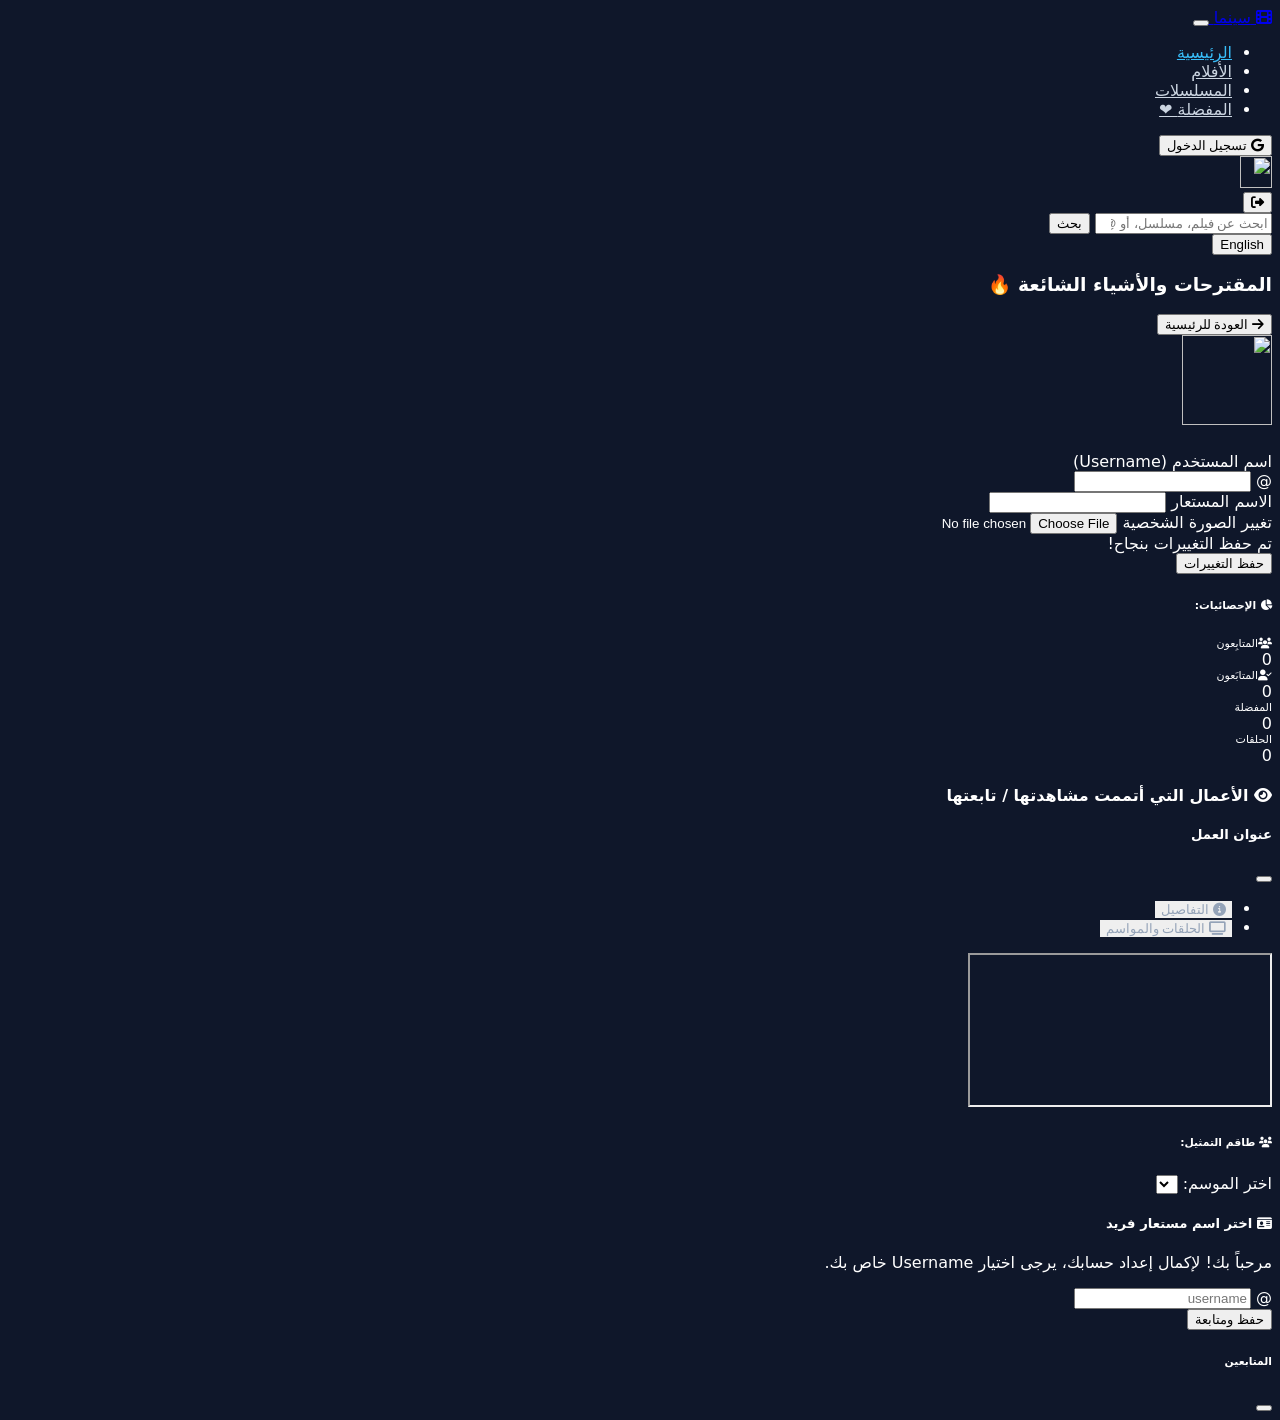
==== index.html @ 88aa4940 "Add files via upload" ====
<!DOCTYPE html>
<html lang="ar" dir="rtl" id="html-tag">
<head>
  <meta charset="UTF-8">
  <meta name="viewport" content="width=device-width, initial-scale=1.0">
  <title>Cinema App - سينما</title>

  <!-- Favicon -->
  <link rel="icon" type="image/png" href="https://cdn-icons-png.flaticon.com/512/3172/3172522.png">
  <link rel="manifest" href="./manifest.json">
  <meta name="theme-color" content="#0f172a">

  <!-- Bootstrap RTL + FontAwesome -->
  <link id="bootstrap-link" rel="stylesheet" href="https://cdn.jsdelivr.net/npm/bootstrap@5.3.0/dist/css/bootstrap.rtl.min.css">
  <link rel="stylesheet" href="https://cdnjs.cloudflare.com/ajax/libs/font-awesome/6.4.0/css/all.min.css">
  <link rel="stylesheet" href="./style.css">
</head>
<body class="bg-dark text-white">

  <!-- Navbar -->
  <nav class="navbar navbar-expand-lg navbar-dark bg-dark border-bottom border-secondary sticky-top">
    <div class="container">
      <a class="navbar-brand fw-bold text-info d-flex align-items-center gap-2" href="#" onclick="loadCategory('trending')">
        <i class="fa-solid fa-film text-info fs-4"></i>
        <span id="logo-text">سينما</span>
      </a>
      
      <button class="navbar-toggler" type="button" data-bs-toggle="collapse" data-bs-target="#navbarNav">
        <span class="navbar-toggler-icon"></span>
      </button>
      
      <div class="collapse navbar-collapse" id="navbarNav">
        <ul class="navbar-nav me-auto mb-2 mb-lg-0">
          <li class="nav-item"><a class="nav-link active" href="#" id="nav-home" onclick="loadCategory('trending')">الرئيسية</a></li>
          <li class="nav-item"><a class="nav-link" href="#" id="nav-movies" onclick="loadCategory('movies')">الأفلام</a></li>
          <li class="nav-item"><a class="nav-link" href="#" id="nav-series" onclick="loadCategory('series')">المسلسلات</a></li>
          <li class="nav-item"><a class="nav-link" href="#" id="nav-favs" onclick="loadCategory('favorites')"><span id="nav-fav-text">المفضلة</span> ❤️</a></li>
        </ul>

        <!-- auth container -->
        <div id="auth-container" class="d-flex align-items-center gap-2 my-2 my-lg-0 me-3">
          <button id="login-btn" class="btn btn-outline-info btn-sm">
            <i class="fa-brands fa-google me-1"></i> تسجيل الدخول
          </button>
          
          <div id="user-info" class="d-none d-flex align-items-center gap-2">
            <div id="open-profile-btn" class="d-flex align-items-center gap-2 cursor-pointer p-1 rounded hover-bg-secondary" style="cursor: pointer;" onclick="openMyProfile()">
              <img id="user-avatar" src="" class="rounded-circle" style="width: 32px; height: 32px; object-fit: cover;">
              <div class="d-flex flex-column">
                <span id="user-name" class="small text-white fw-bold leading-none"></span>
                <span id="user-handle" class="text-info" style="font-size: 10px;"></span>
              </div>
            </div>
            <button id="logout-btn" class="btn btn-outline-danger btn-sm p-1 px-2" title="تسجيل الخروج">
              <i class="fa-solid fa-right-from-bracket"></i>
            </button>
          </div>
        </div>

        <form class="d-flex" id="search-form">
          <input class="form-control me-2 bg-dark text-white border-secondary" type="search" id="search-input" placeholder="ابحث عن فيلم، مسلسل، أو @username...">
          <button class="btn btn-outline-info" type="submit" id="btn-search">بحث</button>
        </form>

        <button class="btn btn-sm btn-secondary ms-2 mt-2 mt-lg-0" id="lang-btn" onclick="toggleLanguage()">English</button>
      </div>
    </div>
  </nav>

  <!-- Container المحتوى الرئيسي -->
  <div class="container my-4" id="main-content-area">
    <h3 class="fw-bold mb-4 border-end border-4 border-info pe-2" id="section-title">المقترحات والأشياء الشائعة 🔥</h3>
    <div class="row g-3" id="movies-grid"></div>
  </div>

  <!-- صفحة البروفايل المستقلة -->
  <div class="container my-4 d-none" id="profile-page-area">
    <button class="btn btn-outline-secondary btn-sm mb-3" onclick="loadCategory('trending')">
      <i class="fa-solid fa-arrow-right me-1"></i> العودة للرئيسية
    </button>
    
    <div class="row">
      <!-- معلومات البروفايل والتعديل أو المتابعة -->
      <div class="col-md-4 mb-4">
        <div class="p-4 bg-secondary bg-opacity-10 border border-secondary rounded">
          <div class="text-center mb-3">
            <img id="profile-page-avatar" src="" class="rounded-circle border border-2 border-info mb-2" style="width: 90px; height: 90px; object-fit: cover;">
            <h5 id="profile-page-name" class="fw-bold mb-0"></h5>
            <span id="profile-page-username" class="text-info small"></span>
            <div id="profile-page-joined" class="text-secondary small mt-1"></div>
          </div>

          <!-- زر المتابعة (يظهر عند زيارة بروفايل شخص آخر) -->
          <div id="follow-btn-container" class="d-none"></div>

          <!-- نموذج تعديل البروفايل (يظهر فقط لبروفايلك الشخصي) -->
          <div id="edit-profile-section">
            <form id="profile-form">
              <div class="mb-3">
                <label class="form-label small text-secondary">اسم المستخدم (Username)</label>
                <div class="input-group input-group-sm">
                  <span class="input-group-text bg-secondary border-secondary text-white">@</span>
                  <input type="text" id="edit-username" class="form-control bg-dark text-white border-secondary" required pattern="^[a-zA-Z0-9_]+$">
                </div>
              </div>

              <div class="mb-3">
                <label class="form-label small text-secondary">الاسم المستعار</label>
                <input type="text" id="edit-displayname" class="form-control form-control-sm bg-dark text-white border-secondary" required>
              </div>

              <div class="mb-3">
                <label class="form-label small text-secondary">تغيير الصورة الشخصية</label>
                <input type="file" id="edit-avatar-file" accept="image/*" class="form-control form-control-sm bg-dark text-white border-secondary">
              </div>

              <div id="profile-error" class="text-danger small mb-2 d-none"></div>
              <div id="profile-success" class="text-success small mb-2 d-none">تم حفظ التغييرات بنجاح!</div>

              <button type="submit" id="save-profile-btn" class="btn btn-info btn-sm w-100 fw-bold mb-3">حفظ التغييرات</button>
            </form>
          </div>

          <div class="border-top border-secondary pt-3 mt-3">
            <h6 class="fw-bold text-info small mb-2"><i class="fa-solid fa-chart-pie me-1"></i> الإحصائيات:</h6>
            
            <!-- خانات المتابعين والمتابعون الجديدة -->
            <div class="row g-2 mb-2">
              <div class="col-6">
                <div class="p-2 bg-dark border border-secondary rounded text-center" style="cursor: pointer;" onclick="openFollowersModal('followers')">
                  <div class="text-muted" style="font-size: 11px;"><i class="fa-solid fa-users me-1"></i>المتابِعون</div>
                  <div id="stat-followers-count" class="fw-bold text-white">0</div>
                </div>
              </div>
              <div class="col-6">
                <div class="p-2 bg-dark border border-secondary rounded text-center" style="cursor: pointer;" onclick="openFollowersModal('following')">
                  <div class="text-muted" style="font-size: 11px;"><i class="fa-solid fa-user-check me-1"></i>المتابَعون</div>
                  <div id="stat-following-count" class="fw-bold text-white">0</div>
                </div>
              </div>
            </div>

            <div class="row text-center g-2">
              <div class="col-6 mb-2">
                <div class="p-2 bg-secondary bg-opacity-25 rounded">
                  <div class="text-secondary" style="font-size: 11px;">المفضلة</div>
                  <div id="stat-fav-count" class="fw-bold text-white fs-5">0</div>
                </div>
              </div>
              <div class="col-6 mb-2">
                <div class="p-2 bg-secondary bg-opacity-25 rounded">
                  <div class="text-secondary" style="font-size: 11px;">الحلقات</div>
                  <div id="stat-ep-count" class="fw-bold text-white fs-5">0</div>
                </div>
              </div>
            </div>
          </div>
        </div>
      </div>

      <!-- عرض قوائم المشاهدة الخاصة بالمستخدم المستعرض -->
      <div class="col-md-8">
        <h4 class="fw-bold mb-3 text-info"><i class="fa-solid fa-eye me-2"></i> الأعمال التي أتممت مشاهدتها / تابعتها</h4>
        <div class="row g-2" id="profile-watched-grid"></div>
      </div>
    </div>
  </div>

  <!-- Modal تفاصيل العمل -->
  <div class="modal fade" id="movieDetailModal" tabindex="-1" aria-hidden="true">
    <div class="modal-dialog modal-lg modal-dialog-centered">
      <div class="modal-content bg-dark text-white border-secondary">
        <div class="modal-header border-secondary">
          <h5 class="modal-title fw-bold text-info" id="modalTitle">عنوان العمل</h5>
          <button type="button" class="btn-close btn-close-white" data-bs-dismiss="modal"></button>
        </div>

        <div class="modal-body">
          <ul class="nav nav-tabs border-secondary mb-3" id="detailTabs" role="tablist">
            <li class="nav-item">
              <button class="nav-link active text-light" id="info-tab" data-bs-toggle="tab" data-bs-target="#info-tab-pane"><i class="fa-solid fa-circle-info me-1"></i> التفاصيل</button>
            </li>
            <li class="nav-item d-none" id="episodes-tab-li">
              <button class="nav-link text-light" id="episodes-tab" data-bs-toggle="tab" data-bs-target="#episodes-tab-pane"><i class="fa-solid fa-tv me-1"></i> الحلقات والمواسم</button>
            </li>
          </ul>

          <div class="tab-content">
            <div class="tab-pane fade show active" id="info-tab-pane">
              <p id="modalOverview" class="text-secondary leading-relaxed"></p>
              <div id="trailerContainer" class="ratio ratio-16x9 mb-3 d-none rounded overflow-hidden">
                <iframe id="trailerIframe" src="" allowfullscreen></iframe>
              </div>
              <h6 class="fw-bold mt-3 mb-2 text-info"><i class="fa-solid fa-users me-1"></i> طاقم التمثيل:</h6>
              <div id="castContainer" class="d-flex gap-2 overflow-auto pb-2"></div>
            </div>

            <div class="tab-pane fade" id="episodes-tab-pane">
              <div class="d-flex align-items-center justify-content-between mb-3 bg-secondary bg-opacity-25 p-2 rounded">
                <label for="seasonSelect" class="form-label mb-0 fw-bold small text-info">اختر الموسم:</label>
                <select id="seasonSelect" class="form-select form-select-sm bg-dark text-white border-secondary w-auto"></select>
              </div>
              <div id="episodesContainer" class="row g-2" style="max-height: 400px; overflow-y: auto;"></div>
            </div>
          </div>
        </div>
      </div>
    </div>
  </div>

  <!-- Modal إجباري لاختيار Username للمستخدمين الجدد -->
  <div class="modal fade" id="usernameModal" data-bs-backdrop="static" data-bs-keyboard="false" tabindex="-1" aria-hidden="true">
    <div class="modal-dialog modal-dialog-centered">
      <div class="modal-content bg-dark text-white border-info">
        <div class="modal-header border-secondary">
          <h5 class="modal-title fw-bold text-info"><i class="fa-solid fa-id-card me-2"></i> اختر اسم مستعار فريد</h5>
        </div>
        <div class="modal-body">
          <p class="small text-secondary mb-3">مرحباً بك! لإكمال إعداد حسابك، يرجى اختيار Username خاص بك.</p>
          <form id="setup-username-form">
            <div class="mb-3">
              <div class="input-group">
                <span class="input-group-text bg-secondary border-secondary text-white">@</span>
                <input type="text" id="setup-username-input" class="form-control bg-dark text-white border-secondary" placeholder="username" required pattern="^[a-zA-Z0-9_]+$">
              </div>
            </div>
            <div id="setup-username-error" class="text-danger small mb-2 d-none"></div>
            <button type="submit" class="btn btn-info w-100 fw-bold">حفظ ومتابعة</button>
          </form>
        </div>
      </div>
    </div>
  </div>

  <!-- Modal عرض قائمة المتابعين والمتابعون -->
  <div class="modal fade" id="followersModal" tabindex="-1" aria-hidden="true">
    <div class="modal-dialog modal-dialog-centered modal-sm">
      <div class="modal-content bg-dark text-white border-secondary">
        <div class="modal-header border-secondary py-2">
          <h6 class="modal-title fs-6 fw-bold" id="followersModalTitle">المتابعين</h6>
          <button type="button" class="btn-close btn-close-white" data-bs-dismiss="modal" aria-label="Close"></button>
        </div>
        <div class="modal-body p-2" id="followersModalList" style="max-height: 250px; overflow-y: auto;">
          <!-- يتم تعبئتها برمجياً -->
        </div>
      </div>
    </div>
  </div>

  <script src="https://cdn.jsdelivr.net/npm/bootstrap@5.3.0/dist/js/bootstrap.bundle.min.js"></script>

  <!-- Firebase Setup -->
  <script type="module">
    import { initializeApp } from "https://www.gstatic.com/firebasejs/10.8.0/firebase-app.js";
    import { getAuth, GoogleAuthProvider, signInWithPopup, signOut, onAuthStateChanged } from "https://www.gstatic.com/firebasejs/10.8.0/firebase-auth.js";
    import { getFirestore, doc, setDoc, getDoc, collection, query, where, getDocs } from "https://www.gstatic.com/firebasejs/10.8.0/firebase-firestore.js";

    const firebaseConfig = {
      apiKey: "AIzaSyAfeNg330qt5ZM7_eZvbMcgOMpw74Kdnj0",
      authDomain: "cinema-5321b.firebaseapp.com",
      projectId: "cinema-5321b",
      storageBucket: "cinema-5321b.firebasestorage.app",
      messagingSenderId: "286569379324",
      appId: "1:286569379324:web:256b0c9d9f04c0d0ccee79",
      measurementId: "G-BSRJLZXNDC"
    };

    const app = initializeApp(firebaseConfig);
    const auth = getAuth(app);
    const db = getFirestore(app);
    const provider = new GoogleAuthProvider();

    window.db = db;
    window.doc = doc;
    window.setDoc = setDoc;
    window.getDoc = getDoc;
    window.collection = collection;
    window.query = query;
    window.where = where;
    window.getDocs = getDocs;

    const loginBtn = document.getElementById('login-btn');
    const logoutBtn = document.getElementById('logout-btn');
    const userInfo = document.getElementById('user-info');

    if (loginBtn) {
      loginBtn.addEventListener('click', (e) => {
        e.preventDefault();
        signInWithPopup(auth, provider).catch(err => console.error("Login Error: ", err));
      });
    }

    if (logoutBtn) {
      logoutBtn.addEventListener('click', (e) => {
        e.preventDefault();
        signOut(auth).then(() => location.reload());
      });
    }

    onAuthStateChanged(auth, async (user) => {
      if (user) {
        window.currentUser = user;
        if (loginBtn) loginBtn.classList.add('d-none');
        if (userInfo) userInfo.classList.remove('d-none');
        
        if (typeof window.handleUserLogin === 'function') {
          await window.handleUserLogin(user);
        }
        if (typeof window.syncUserDataFromCloud === 'function') {
          await window.syncUserDataFromCloud();
        }
      } else {
        window.currentUser = null;
        if (loginBtn) loginBtn.classList.remove('d-none');
        if (userInfo) userInfo.classList.add('d-none');
      }
    });
  </script>

  <script src="./app.js"></script>
</body>
</html>
---- style.css ----
body {
  background-color: #0f172a !important;
  color: #ffffff;
  font-family: system-ui, -apple-system, sans-serif;
}

/* إصلاح ألوان الـ Navigation bar */
.navbar-dark .navbar-nav .nav-link {
  color: #cbd5e1 !important;
}

.navbar-dark .navbar-nav .nav-link.active,
.navbar-dark .navbar-nav .nav-link:hover {
  color: #38bdf8 !important;
}

/* إصلاح ألوان تبويبات الـ Modal */
.nav-tabs .nav-link {
  color: #94a3b8 !important;
  border: none !important;
}

.nav-tabs .nav-link.active {
  color: #38bdf8 !important;
  background-color: transparent !important;
  border-bottom: 2px solid #38bdf8 !important;
}

.movie-card {
  background-color: #121824;
  border: 1px solid #1e293b;
  border-radius: 12px;
  overflow: hidden;
  cursor: pointer;
  transition: transform 0.2s ease, box-shadow 0.2s ease;
}

.movie-card:hover {
  transform: translateY(-5px);
  box-shadow: 0 10px 20px rgba(0,0,0,0.5);
}

.movie-poster {
  width: 100%;
  aspect-ratio: 2 / 3;
  object-fit: cover;
}

.rating-badge {
  position: absolute;
  top: 10px;
  right: 10px;
  background: rgba(15, 23, 42, 0.85);
  color: #fbbf24;
  font-weight: bold;
  padding: 3px 8px;
  border-radius: 6px;
  font-size: 12px;
}

.fav-btn, .watched-card-btn {
  position: absolute;
  left: 10px;
  background: rgba(15, 23, 42, 0.8);
  border: 1px solid rgba(255, 255, 255, 0.1);
  color: #fff;
  width: 34px;
  height: 34px;
  border-radius: 50%;
  display: flex;
  align-items: center;
  justify-content: center;
  cursor: pointer;
}

.fav-btn { top: 10px; }
.watched-card-btn { top: 50px; color: #94a3b8; }

.fav-btn.active { color: #ef4444; }
.watched-card-btn.active { color: #22c55e; border-color: #22c55e; }

.actor-card { width: 75px; }
.actor-img { width: 55px; height: 55px; border-radius: 50%; object-fit: cover; }

/* إصلاح تراكب الـ Modal الخلفي */
.modal-backdrop { z-index: 1040 !important; }
.modal { z-index: 1050 !important; }
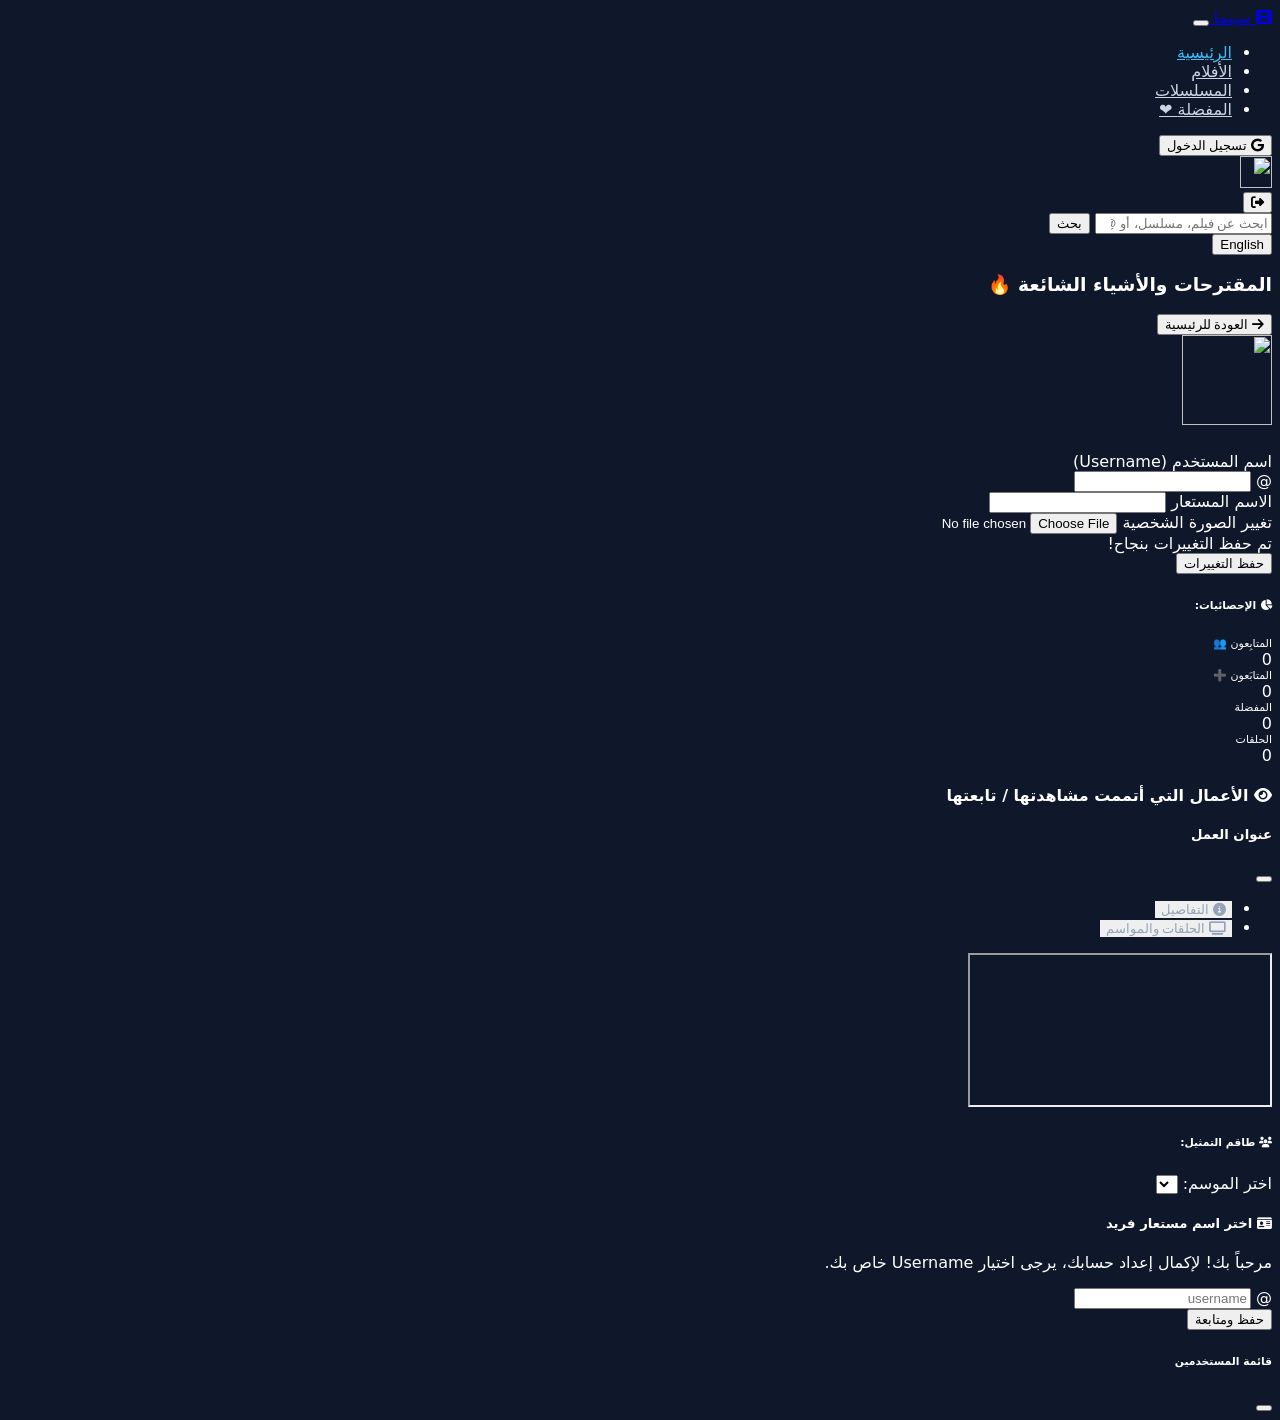
==== commit 10b1a7ed: "Add files via upload" ====
--- a/index.html
+++ b/index.html
@@ -123,24 +123,19 @@
 
           <div class="border-top border-secondary pt-3 mt-3">
             <h6 class="fw-bold text-info small mb-2"><i class="fa-solid fa-chart-pie me-1"></i> الإحصائيات:</h6>
-            
-            <!-- خانات المتابعين والمتابعون الجديدة -->
-            <div class="row g-2 mb-2">
-              <div class="col-6">
-                <div class="p-2 bg-dark border border-secondary rounded text-center" style="cursor: pointer;" onclick="openFollowersModal('followers')">
-                  <div class="text-muted" style="font-size: 11px;"><i class="fa-solid fa-users me-1"></i>المتابِعون</div>
-                  <div id="stat-followers-count" class="fw-bold text-white">0</div>
-                </div>
-              </div>
-              <div class="col-6">
-                <div class="p-2 bg-dark border border-secondary rounded text-center" style="cursor: pointer;" onclick="openFollowersModal('following')">
-                  <div class="text-muted" style="font-size: 11px;"><i class="fa-solid fa-user-check me-1"></i>المتابَعون</div>
-                  <div id="stat-following-count" class="fw-bold text-white">0</div>
-                </div>
-              </div>
-            </div>
-
             <div class="row text-center g-2">
+              <div class="col-6 mb-2">
+                <div class="p-2 bg-secondary bg-opacity-25 rounded" style="cursor: pointer;" onclick="openFollowersModal('followers')">
+                  <div class="text-secondary" style="font-size: 11px;">المتابِعون 👥</div>
+                  <div id="stat-followers-count" class="fw-bold text-info fs-5">0</div>
+                </div>
+              </div>
+              <div class="col-6 mb-2">
+                <div class="p-2 bg-secondary bg-opacity-25 rounded" style="cursor: pointer;" onclick="openFollowersModal('following')">
+                  <div class="text-secondary" style="font-size: 11px;">المتابَعون ➕</div>
+                  <div id="stat-following-count" class="fw-bold text-info fs-5">0</div>
+                </div>
+              </div>
               <div class="col-6 mb-2">
                 <div class="p-2 bg-secondary bg-opacity-25 rounded">
                   <div class="text-secondary" style="font-size: 11px;">المفضلة</div>
@@ -237,12 +232,10 @@
     <div class="modal-dialog modal-dialog-centered modal-sm">
       <div class="modal-content bg-dark text-white border-secondary">
         <div class="modal-header border-secondary py-2">
-          <h6 class="modal-title fs-6 fw-bold" id="followersModalTitle">المتابعين</h6>
-          <button type="button" class="btn-close btn-close-white" data-bs-dismiss="modal" aria-label="Close"></button>
-        </div>
-        <div class="modal-body p-2" id="followersModalList" style="max-height: 250px; overflow-y: auto;">
-          <!-- يتم تعبئتها برمجياً -->
-        </div>
+          <h6 class="modal-title fw-bold text-info" id="followersModalTitle">قائمة المستخدمين</h6>
+          <button type="button" class="btn-close btn-close-white btn-sm" data-bs-dismiss="modal"></button>
+        </div>
+        <div class="modal-body p-2" style="max-height: 300px; overflow-y: auto;" id="followersModalList"></div>
       </div>
     </div>
   </div>
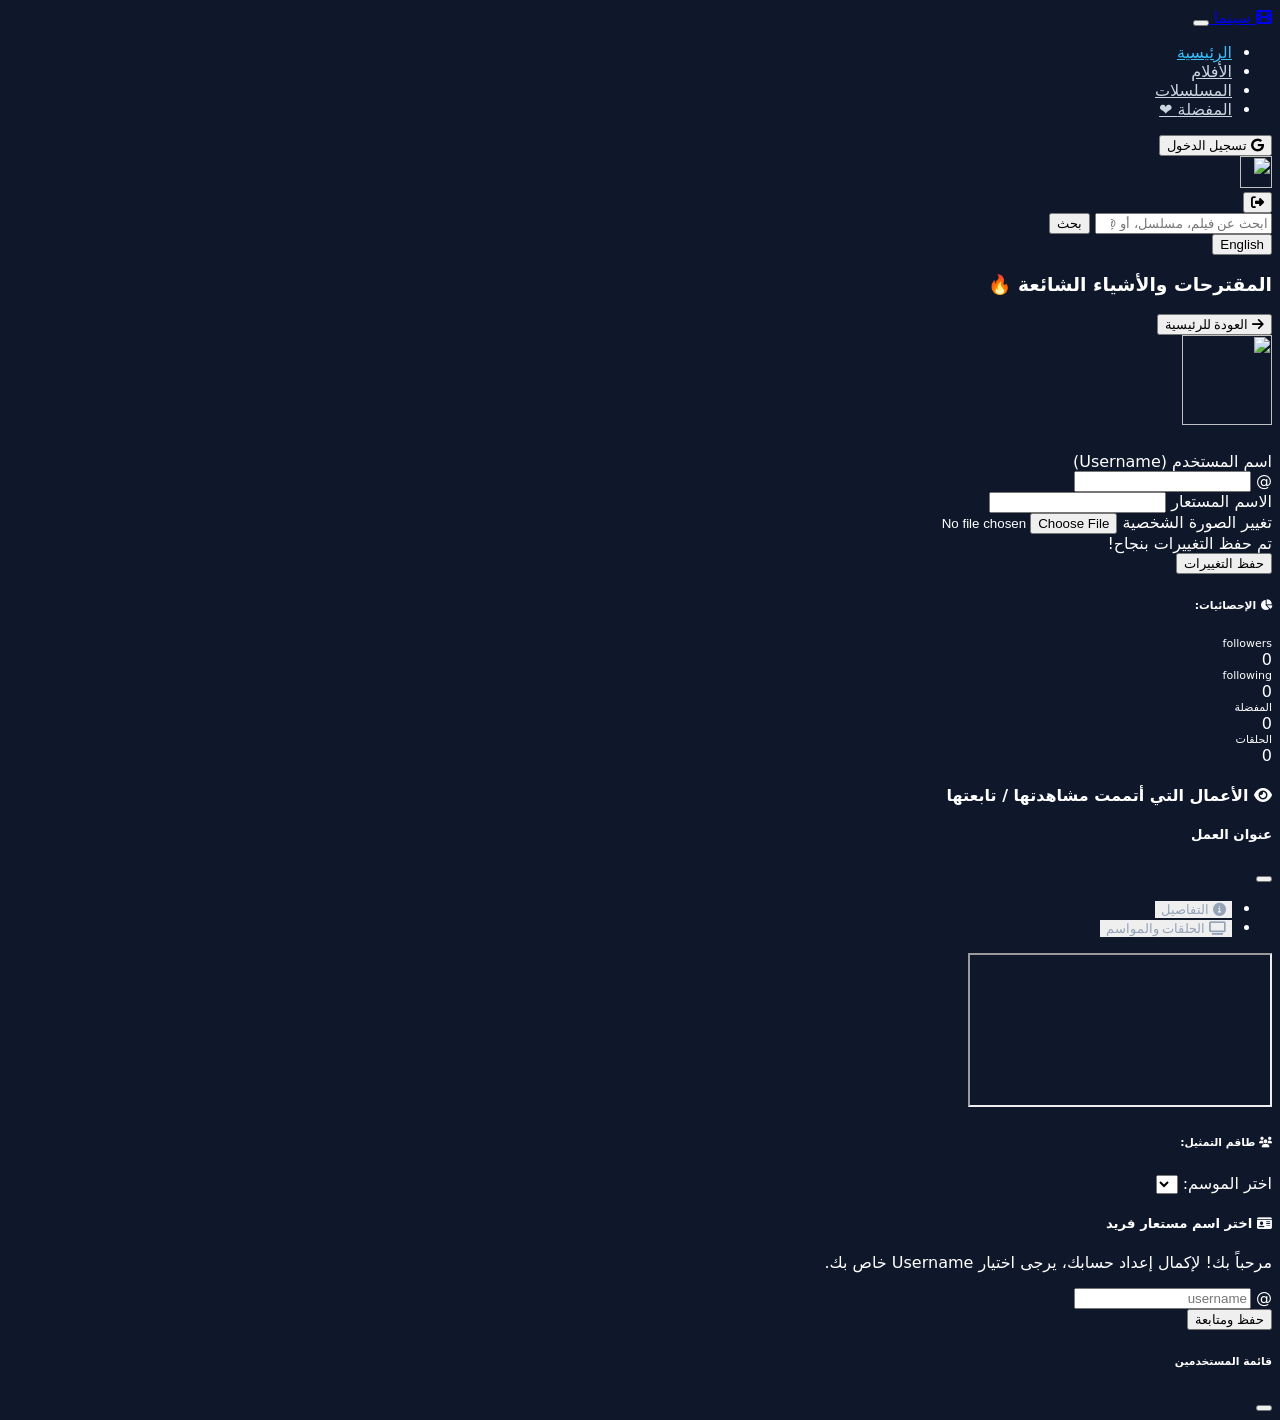
==== commit 824e5537: "Update index.html" ====
--- a/index.html
+++ b/index.html
@@ -126,13 +126,13 @@
             <div class="row text-center g-2">
               <div class="col-6 mb-2">
                 <div class="p-2 bg-secondary bg-opacity-25 rounded" style="cursor: pointer;" onclick="openFollowersModal('followers')">
-                  <div class="text-secondary" style="font-size: 11px;">المتابِعون 👥</div>
+                  <div class="text-secondary" style="font-size: 11px;">followers</div>
                   <div id="stat-followers-count" class="fw-bold text-info fs-5">0</div>
                 </div>
               </div>
               <div class="col-6 mb-2">
                 <div class="p-2 bg-secondary bg-opacity-25 rounded" style="cursor: pointer;" onclick="openFollowersModal('following')">
-                  <div class="text-secondary" style="font-size: 11px;">المتابَعون ➕</div>
+                  <div class="text-secondary" style="font-size: 11px;">following</div>
                   <div id="stat-following-count" class="fw-bold text-info fs-5">0</div>
                 </div>
               </div>
@@ -312,4 +312,4 @@
 
   <script src="./app.js"></script>
 </body>
-</html>+</html>
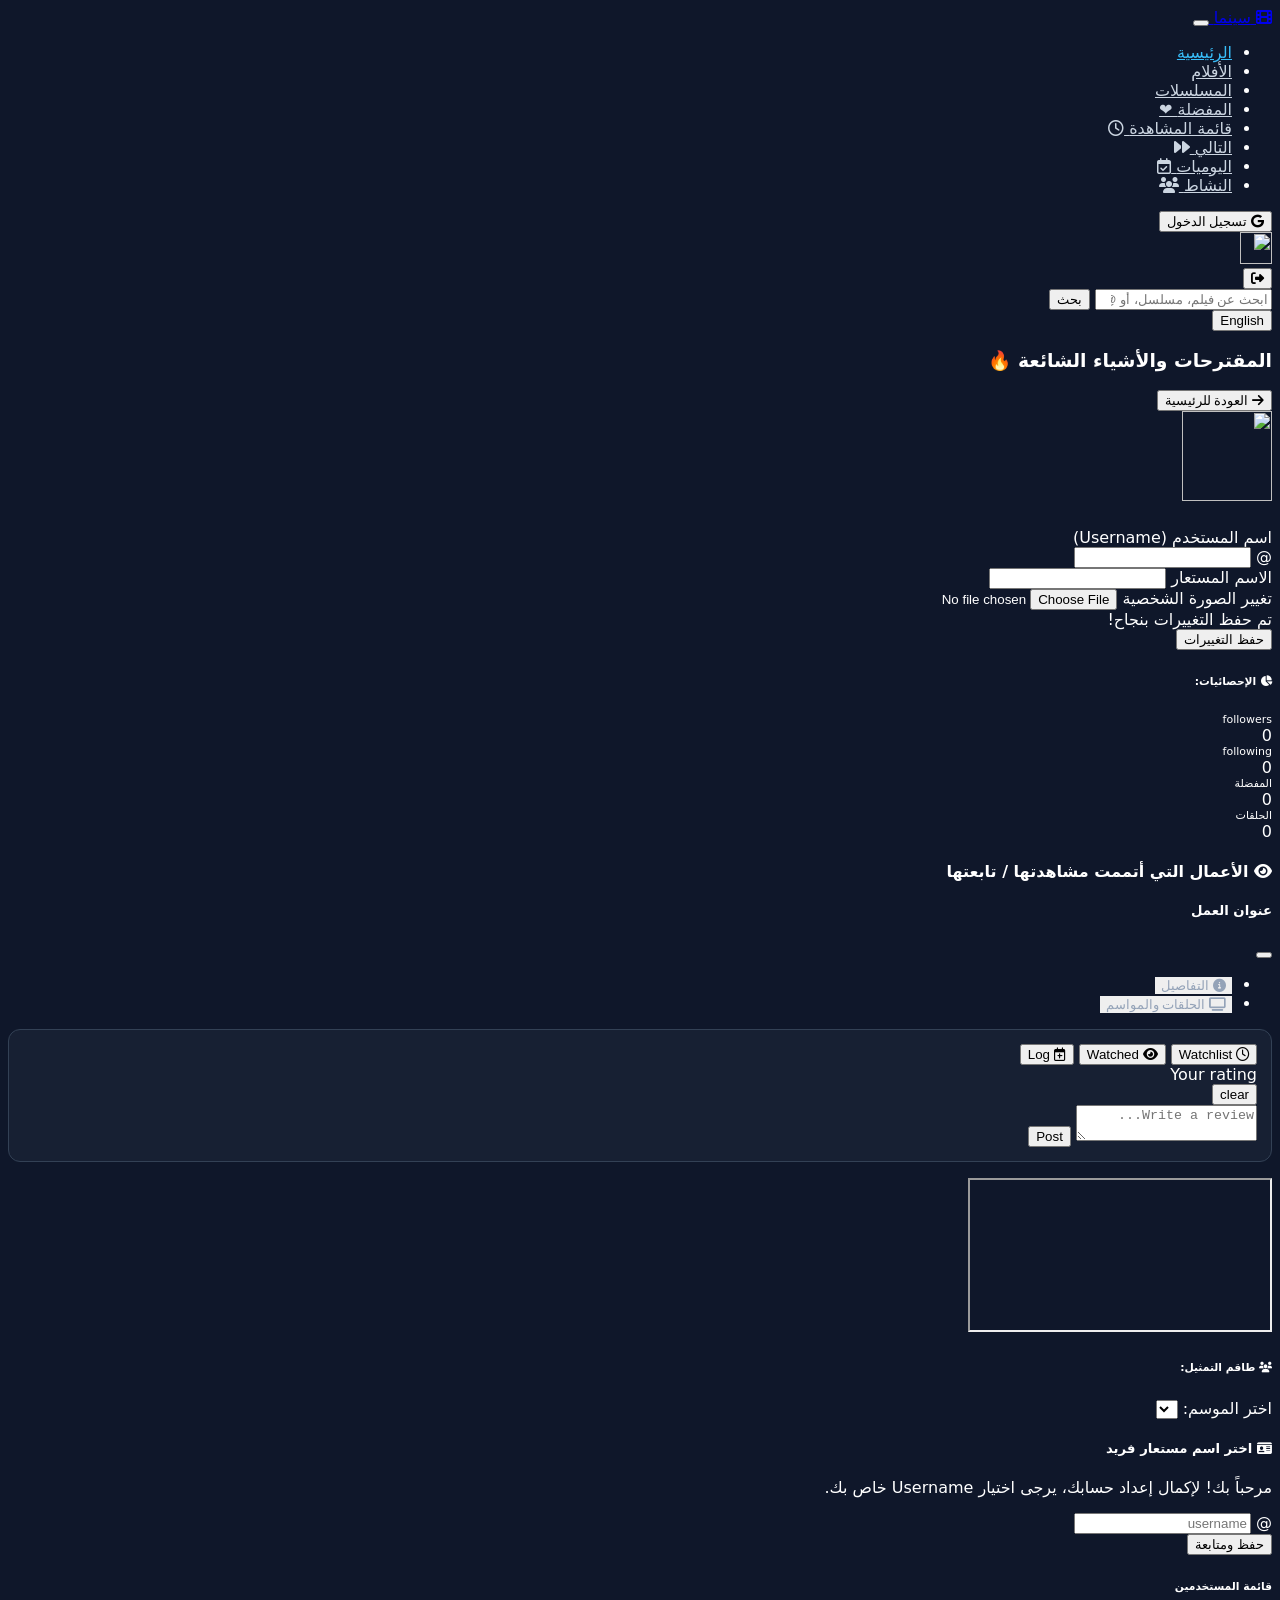
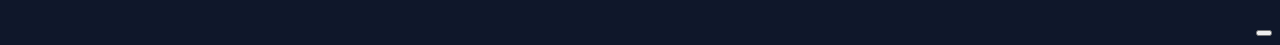
==== commit c53256a3: "Add files via upload" ====
--- a/index.html
+++ b/index.html
@@ -1,315 +1,336 @@
-<!DOCTYPE html>
-<html lang="ar" dir="rtl" id="html-tag">
-<head>
-  <meta charset="UTF-8">
-  <meta name="viewport" content="width=device-width, initial-scale=1.0">
-  <title>Cinema App - سينما</title>
-
-  <!-- Favicon -->
-  <link rel="icon" type="image/png" href="https://cdn-icons-png.flaticon.com/512/3172/3172522.png">
-  <link rel="manifest" href="./manifest.json">
-  <meta name="theme-color" content="#0f172a">
-
-  <!-- Bootstrap RTL + FontAwesome -->
-  <link id="bootstrap-link" rel="stylesheet" href="https://cdn.jsdelivr.net/npm/bootstrap@5.3.0/dist/css/bootstrap.rtl.min.css">
-  <link rel="stylesheet" href="https://cdnjs.cloudflare.com/ajax/libs/font-awesome/6.4.0/css/all.min.css">
-  <link rel="stylesheet" href="./style.css">
-</head>
-<body class="bg-dark text-white">
-
-  <!-- Navbar -->
-  <nav class="navbar navbar-expand-lg navbar-dark bg-dark border-bottom border-secondary sticky-top">
-    <div class="container">
-      <a class="navbar-brand fw-bold text-info d-flex align-items-center gap-2" href="#" onclick="loadCategory('trending')">
-        <i class="fa-solid fa-film text-info fs-4"></i>
-        <span id="logo-text">سينما</span>
-      </a>
-      
-      <button class="navbar-toggler" type="button" data-bs-toggle="collapse" data-bs-target="#navbarNav">
-        <span class="navbar-toggler-icon"></span>
-      </button>
-      
-      <div class="collapse navbar-collapse" id="navbarNav">
-        <ul class="navbar-nav me-auto mb-2 mb-lg-0">
-          <li class="nav-item"><a class="nav-link active" href="#" id="nav-home" onclick="loadCategory('trending')">الرئيسية</a></li>
-          <li class="nav-item"><a class="nav-link" href="#" id="nav-movies" onclick="loadCategory('movies')">الأفلام</a></li>
-          <li class="nav-item"><a class="nav-link" href="#" id="nav-series" onclick="loadCategory('series')">المسلسلات</a></li>
-          <li class="nav-item"><a class="nav-link" href="#" id="nav-favs" onclick="loadCategory('favorites')"><span id="nav-fav-text">المفضلة</span> ❤️</a></li>
-        </ul>
-
-        <!-- auth container -->
-        <div id="auth-container" class="d-flex align-items-center gap-2 my-2 my-lg-0 me-3">
-          <button id="login-btn" class="btn btn-outline-info btn-sm">
-            <i class="fa-brands fa-google me-1"></i> تسجيل الدخول
-          </button>
-          
-          <div id="user-info" class="d-none d-flex align-items-center gap-2">
-            <div id="open-profile-btn" class="d-flex align-items-center gap-2 cursor-pointer p-1 rounded hover-bg-secondary" style="cursor: pointer;" onclick="openMyProfile()">
-              <img id="user-avatar" src="" class="rounded-circle" style="width: 32px; height: 32px; object-fit: cover;">
-              <div class="d-flex flex-column">
-                <span id="user-name" class="small text-white fw-bold leading-none"></span>
-                <span id="user-handle" class="text-info" style="font-size: 10px;"></span>
-              </div>
-            </div>
-            <button id="logout-btn" class="btn btn-outline-danger btn-sm p-1 px-2" title="تسجيل الخروج">
-              <i class="fa-solid fa-right-from-bracket"></i>
-            </button>
-          </div>
-        </div>
-
-        <form class="d-flex" id="search-form">
-          <input class="form-control me-2 bg-dark text-white border-secondary" type="search" id="search-input" placeholder="ابحث عن فيلم، مسلسل، أو @username...">
-          <button class="btn btn-outline-info" type="submit" id="btn-search">بحث</button>
-        </form>
-
-        <button class="btn btn-sm btn-secondary ms-2 mt-2 mt-lg-0" id="lang-btn" onclick="toggleLanguage()">English</button>
-      </div>
-    </div>
-  </nav>
-
-  <!-- Container المحتوى الرئيسي -->
-  <div class="container my-4" id="main-content-area">
-    <h3 class="fw-bold mb-4 border-end border-4 border-info pe-2" id="section-title">المقترحات والأشياء الشائعة 🔥</h3>
-    <div class="row g-3" id="movies-grid"></div>
-  </div>
-
-  <!-- صفحة البروفايل المستقلة -->
-  <div class="container my-4 d-none" id="profile-page-area">
-    <button class="btn btn-outline-secondary btn-sm mb-3" onclick="loadCategory('trending')">
-      <i class="fa-solid fa-arrow-right me-1"></i> العودة للرئيسية
-    </button>
-    
-    <div class="row">
-      <!-- معلومات البروفايل والتعديل أو المتابعة -->
-      <div class="col-md-4 mb-4">
-        <div class="p-4 bg-secondary bg-opacity-10 border border-secondary rounded">
-          <div class="text-center mb-3">
-            <img id="profile-page-avatar" src="" class="rounded-circle border border-2 border-info mb-2" style="width: 90px; height: 90px; object-fit: cover;">
-            <h5 id="profile-page-name" class="fw-bold mb-0"></h5>
-            <span id="profile-page-username" class="text-info small"></span>
-            <div id="profile-page-joined" class="text-secondary small mt-1"></div>
-          </div>
-
-          <!-- زر المتابعة (يظهر عند زيارة بروفايل شخص آخر) -->
-          <div id="follow-btn-container" class="d-none"></div>
-
-          <!-- نموذج تعديل البروفايل (يظهر فقط لبروفايلك الشخصي) -->
-          <div id="edit-profile-section">
-            <form id="profile-form">
-              <div class="mb-3">
-                <label class="form-label small text-secondary">اسم المستخدم (Username)</label>
-                <div class="input-group input-group-sm">
-                  <span class="input-group-text bg-secondary border-secondary text-white">@</span>
-                  <input type="text" id="edit-username" class="form-control bg-dark text-white border-secondary" required pattern="^[a-zA-Z0-9_]+$">
-                </div>
-              </div>
-
-              <div class="mb-3">
-                <label class="form-label small text-secondary">الاسم المستعار</label>
-                <input type="text" id="edit-displayname" class="form-control form-control-sm bg-dark text-white border-secondary" required>
-              </div>
-
-              <div class="mb-3">
-                <label class="form-label small text-secondary">تغيير الصورة الشخصية</label>
-                <input type="file" id="edit-avatar-file" accept="image/*" class="form-control form-control-sm bg-dark text-white border-secondary">
-              </div>
-
-              <div id="profile-error" class="text-danger small mb-2 d-none"></div>
-              <div id="profile-success" class="text-success small mb-2 d-none">تم حفظ التغييرات بنجاح!</div>
-
-              <button type="submit" id="save-profile-btn" class="btn btn-info btn-sm w-100 fw-bold mb-3">حفظ التغييرات</button>
-            </form>
-          </div>
-
-          <div class="border-top border-secondary pt-3 mt-3">
-            <h6 class="fw-bold text-info small mb-2"><i class="fa-solid fa-chart-pie me-1"></i> الإحصائيات:</h6>
-            <div class="row text-center g-2">
-              <div class="col-6 mb-2">
-                <div class="p-2 bg-secondary bg-opacity-25 rounded" style="cursor: pointer;" onclick="openFollowersModal('followers')">
-                  <div class="text-secondary" style="font-size: 11px;">followers</div>
-                  <div id="stat-followers-count" class="fw-bold text-info fs-5">0</div>
-                </div>
-              </div>
-              <div class="col-6 mb-2">
-                <div class="p-2 bg-secondary bg-opacity-25 rounded" style="cursor: pointer;" onclick="openFollowersModal('following')">
-                  <div class="text-secondary" style="font-size: 11px;">following</div>
-                  <div id="stat-following-count" class="fw-bold text-info fs-5">0</div>
-                </div>
-              </div>
-              <div class="col-6 mb-2">
-                <div class="p-2 bg-secondary bg-opacity-25 rounded">
-                  <div class="text-secondary" style="font-size: 11px;">المفضلة</div>
-                  <div id="stat-fav-count" class="fw-bold text-white fs-5">0</div>
-                </div>
-              </div>
-              <div class="col-6 mb-2">
-                <div class="p-2 bg-secondary bg-opacity-25 rounded">
-                  <div class="text-secondary" style="font-size: 11px;">الحلقات</div>
-                  <div id="stat-ep-count" class="fw-bold text-white fs-5">0</div>
-                </div>
-              </div>
-            </div>
-          </div>
-        </div>
-      </div>
-
-      <!-- عرض قوائم المشاهدة الخاصة بالمستخدم المستعرض -->
-      <div class="col-md-8">
-        <h4 class="fw-bold mb-3 text-info"><i class="fa-solid fa-eye me-2"></i> الأعمال التي أتممت مشاهدتها / تابعتها</h4>
-        <div class="row g-2" id="profile-watched-grid"></div>
-      </div>
-    </div>
-  </div>
-
-  <!-- Modal تفاصيل العمل -->
-  <div class="modal fade" id="movieDetailModal" tabindex="-1" aria-hidden="true">
-    <div class="modal-dialog modal-lg modal-dialog-centered">
-      <div class="modal-content bg-dark text-white border-secondary">
-        <div class="modal-header border-secondary">
-          <h5 class="modal-title fw-bold text-info" id="modalTitle">عنوان العمل</h5>
-          <button type="button" class="btn-close btn-close-white" data-bs-dismiss="modal"></button>
-        </div>
-
-        <div class="modal-body">
-          <ul class="nav nav-tabs border-secondary mb-3" id="detailTabs" role="tablist">
-            <li class="nav-item">
-              <button class="nav-link active text-light" id="info-tab" data-bs-toggle="tab" data-bs-target="#info-tab-pane"><i class="fa-solid fa-circle-info me-1"></i> التفاصيل</button>
-            </li>
-            <li class="nav-item d-none" id="episodes-tab-li">
-              <button class="nav-link text-light" id="episodes-tab" data-bs-toggle="tab" data-bs-target="#episodes-tab-pane"><i class="fa-solid fa-tv me-1"></i> الحلقات والمواسم</button>
-            </li>
-          </ul>
-
-          <div class="tab-content">
-            <div class="tab-pane fade show active" id="info-tab-pane">
-              <p id="modalOverview" class="text-secondary leading-relaxed"></p>
-              <div id="trailerContainer" class="ratio ratio-16x9 mb-3 d-none rounded overflow-hidden">
-                <iframe id="trailerIframe" src="" allowfullscreen></iframe>
-              </div>
-              <h6 class="fw-bold mt-3 mb-2 text-info"><i class="fa-solid fa-users me-1"></i> طاقم التمثيل:</h6>
-              <div id="castContainer" class="d-flex gap-2 overflow-auto pb-2"></div>
-            </div>
-
-            <div class="tab-pane fade" id="episodes-tab-pane">
-              <div class="d-flex align-items-center justify-content-between mb-3 bg-secondary bg-opacity-25 p-2 rounded">
-                <label for="seasonSelect" class="form-label mb-0 fw-bold small text-info">اختر الموسم:</label>
-                <select id="seasonSelect" class="form-select form-select-sm bg-dark text-white border-secondary w-auto"></select>
-              </div>
-              <div id="episodesContainer" class="row g-2" style="max-height: 400px; overflow-y: auto;"></div>
-            </div>
-          </div>
-        </div>
-      </div>
-    </div>
-  </div>
-
-  <!-- Modal إجباري لاختيار Username للمستخدمين الجدد -->
-  <div class="modal fade" id="usernameModal" data-bs-backdrop="static" data-bs-keyboard="false" tabindex="-1" aria-hidden="true">
-    <div class="modal-dialog modal-dialog-centered">
-      <div class="modal-content bg-dark text-white border-info">
-        <div class="modal-header border-secondary">
-          <h5 class="modal-title fw-bold text-info"><i class="fa-solid fa-id-card me-2"></i> اختر اسم مستعار فريد</h5>
-        </div>
-        <div class="modal-body">
-          <p class="small text-secondary mb-3">مرحباً بك! لإكمال إعداد حسابك، يرجى اختيار Username خاص بك.</p>
-          <form id="setup-username-form">
-            <div class="mb-3">
-              <div class="input-group">
-                <span class="input-group-text bg-secondary border-secondary text-white">@</span>
-                <input type="text" id="setup-username-input" class="form-control bg-dark text-white border-secondary" placeholder="username" required pattern="^[a-zA-Z0-9_]+$">
-              </div>
-            </div>
-            <div id="setup-username-error" class="text-danger small mb-2 d-none"></div>
-            <button type="submit" class="btn btn-info w-100 fw-bold">حفظ ومتابعة</button>
-          </form>
-        </div>
-      </div>
-    </div>
-  </div>
-
-  <!-- Modal عرض قائمة المتابعين والمتابعون -->
-  <div class="modal fade" id="followersModal" tabindex="-1" aria-hidden="true">
-    <div class="modal-dialog modal-dialog-centered modal-sm">
-      <div class="modal-content bg-dark text-white border-secondary">
-        <div class="modal-header border-secondary py-2">
-          <h6 class="modal-title fw-bold text-info" id="followersModalTitle">قائمة المستخدمين</h6>
-          <button type="button" class="btn-close btn-close-white btn-sm" data-bs-dismiss="modal"></button>
-        </div>
-        <div class="modal-body p-2" style="max-height: 300px; overflow-y: auto;" id="followersModalList"></div>
-      </div>
-    </div>
-  </div>
-
-  <script src="https://cdn.jsdelivr.net/npm/bootstrap@5.3.0/dist/js/bootstrap.bundle.min.js"></script>
-
-  <!-- Firebase Setup -->
-  <script type="module">
-    import { initializeApp } from "https://www.gstatic.com/firebasejs/10.8.0/firebase-app.js";
-    import { getAuth, GoogleAuthProvider, signInWithPopup, signOut, onAuthStateChanged } from "https://www.gstatic.com/firebasejs/10.8.0/firebase-auth.js";
-    import { getFirestore, doc, setDoc, getDoc, collection, query, where, getDocs } from "https://www.gstatic.com/firebasejs/10.8.0/firebase-firestore.js";
-
-    const firebaseConfig = {
-      apiKey: "AIzaSyAfeNg330qt5ZM7_eZvbMcgOMpw74Kdnj0",
-      authDomain: "cinema-5321b.firebaseapp.com",
-      projectId: "cinema-5321b",
-      storageBucket: "cinema-5321b.firebasestorage.app",
-      messagingSenderId: "286569379324",
-      appId: "1:286569379324:web:256b0c9d9f04c0d0ccee79",
-      measurementId: "G-BSRJLZXNDC"
-    };
-
-    const app = initializeApp(firebaseConfig);
-    const auth = getAuth(app);
-    const db = getFirestore(app);
-    const provider = new GoogleAuthProvider();
-
-    window.db = db;
-    window.doc = doc;
-    window.setDoc = setDoc;
-    window.getDoc = getDoc;
-    window.collection = collection;
-    window.query = query;
-    window.where = where;
-    window.getDocs = getDocs;
-
-    const loginBtn = document.getElementById('login-btn');
-    const logoutBtn = document.getElementById('logout-btn');
-    const userInfo = document.getElementById('user-info');
-
-    if (loginBtn) {
-      loginBtn.addEventListener('click', (e) => {
-        e.preventDefault();
-        signInWithPopup(auth, provider).catch(err => console.error("Login Error: ", err));
-      });
-    }
-
-    if (logoutBtn) {
-      logoutBtn.addEventListener('click', (e) => {
-        e.preventDefault();
-        signOut(auth).then(() => location.reload());
-      });
-    }
-
-    onAuthStateChanged(auth, async (user) => {
-      if (user) {
-        window.currentUser = user;
-        if (loginBtn) loginBtn.classList.add('d-none');
-        if (userInfo) userInfo.classList.remove('d-none');
-        
-        if (typeof window.handleUserLogin === 'function') {
-          await window.handleUserLogin(user);
-        }
-        if (typeof window.syncUserDataFromCloud === 'function') {
-          await window.syncUserDataFromCloud();
-        }
-      } else {
-        window.currentUser = null;
-        if (loginBtn) loginBtn.classList.remove('d-none');
-        if (userInfo) userInfo.classList.add('d-none');
-      }
-    });
-  </script>
-
-  <script src="./app.js"></script>
-</body>
-</html>
+<!DOCTYPE html>
+<html lang="ar" dir="rtl" id="html-tag">
+<head>
+  <meta charset="UTF-8">
+  <meta name="viewport" content="width=device-width, initial-scale=1.0">
+  <title>Cinema App - سينما</title>
+
+  <!-- Favicon -->
+  <link rel="icon" type="image/png" href="https://cdn-icons-png.flaticon.com/512/3172/3172522.png">
+  <link rel="manifest" href="./manifest.json">
+  <meta name="theme-color" content="#0f172a">
+
+  <!-- Bootstrap RTL + FontAwesome -->
+  <link id="bootstrap-link" rel="stylesheet" href="https://cdn.jsdelivr.net/npm/bootstrap@5.3.0/dist/css/bootstrap.rtl.min.css">
+  <link rel="stylesheet" href="https://cdnjs.cloudflare.com/ajax/libs/font-awesome/6.4.0/css/all.min.css">
+  <link rel="stylesheet" href="./style.css">
+</head>
+<body class="bg-dark text-white">
+
+  <!-- Navbar -->
+  <nav class="navbar navbar-expand-lg navbar-dark bg-dark border-bottom border-secondary sticky-top">
+    <div class="container">
+      <a class="navbar-brand fw-bold text-info d-flex align-items-center gap-2" href="#" onclick="loadCategory('trending')">
+        <i class="fa-solid fa-film text-info fs-4"></i>
+        <span id="logo-text">سينما</span>
+      </a>
+      
+      <button class="navbar-toggler" type="button" data-bs-toggle="collapse" data-bs-target="#navbarNav">
+        <span class="navbar-toggler-icon"></span>
+      </button>
+      
+      <div class="collapse navbar-collapse" id="navbarNav">
+        <ul class="navbar-nav me-auto mb-2 mb-lg-0">
+          <li class="nav-item"><a class="nav-link active" href="#" id="nav-home" onclick="loadCategory('trending')">الرئيسية</a></li>
+          <li class="nav-item"><a class="nav-link" href="#" id="nav-movies" onclick="loadCategory('movies')">الأفلام</a></li>
+          <li class="nav-item"><a class="nav-link" href="#" id="nav-series" onclick="loadCategory('series')">المسلسلات</a></li>
+          <li class="nav-item"><a class="nav-link" href="#" id="nav-favs" onclick="loadCategory('favorites')"><span id="nav-fav-text">المفضلة</span> ❤️</a></li>
+          <li class="nav-item"><a class="nav-link" href="#" id="nav-watchlist" onclick="loadCategory('watchlist')"><span id="nav-watchlist-text">قائمة المشاهدة</span> <i class="fa-regular fa-clock"></i></a></li>
+          <li class="nav-item"><a class="nav-link" href="#" id="nav-upnext" onclick="loadCategory('upnext')"><span id="nav-upnext-text">التالي</span> <i class="fa-solid fa-forward"></i></a></li>
+          <li class="nav-item"><a class="nav-link" href="#" id="nav-diary" onclick="loadCategory('diary')"><span id="nav-diary-text">اليوميات</span> <i class="fa-regular fa-calendar-check"></i></a></li>
+          <li class="nav-item"><a class="nav-link" href="#" id="nav-activity" onclick="loadCategory('activity')"><span id="nav-activity-text">النشاط</span> <i class="fa-solid fa-users"></i></a></li>
+        </ul>
+
+        <!-- auth container -->
+        <div id="auth-container" class="d-flex align-items-center gap-2 my-2 my-lg-0 me-3">
+          <button id="login-btn" class="btn btn-outline-info btn-sm">
+            <i class="fa-brands fa-google me-1"></i> تسجيل الدخول
+          </button>
+          
+          <div id="user-info" class="d-none d-flex align-items-center gap-2">
+            <div id="open-profile-btn" class="d-flex align-items-center gap-2 cursor-pointer p-1 rounded hover-bg-secondary" style="cursor: pointer;" onclick="openMyProfile()">
+              <img id="user-avatar" src="" class="rounded-circle" style="width: 32px; height: 32px; object-fit: cover;">
+              <div class="d-flex flex-column">
+                <span id="user-name" class="small text-white fw-bold leading-none"></span>
+                <span id="user-handle" class="text-info" style="font-size: 10px;"></span>
+              </div>
+            </div>
+            <button id="logout-btn" class="btn btn-outline-danger btn-sm p-1 px-2" title="تسجيل الخروج">
+              <i class="fa-solid fa-right-from-bracket"></i>
+            </button>
+          </div>
+        </div>
+
+        <form class="d-flex" id="search-form">
+          <input class="form-control me-2 bg-dark text-white border-secondary" type="search" id="search-input" placeholder="ابحث عن فيلم، مسلسل، أو @username...">
+          <button class="btn btn-outline-info" type="submit" id="btn-search">بحث</button>
+        </form>
+
+        <button class="btn btn-sm btn-secondary ms-2 mt-2 mt-lg-0" id="lang-btn" onclick="toggleLanguage()">English</button>
+      </div>
+    </div>
+  </nav>
+
+  <!-- Container المحتوى الرئيسي -->
+  <div class="container my-4" id="main-content-area">
+    <h3 class="fw-bold mb-4 border-end border-4 border-info pe-2" id="section-title">المقترحات والأشياء الشائعة 🔥</h3>
+    <div class="row g-3" id="movies-grid"></div>
+  </div>
+
+  <!-- صفحة البروفايل المستقلة -->
+  <div class="container my-4 d-none" id="profile-page-area">
+    <button class="btn btn-outline-secondary btn-sm mb-3" onclick="loadCategory('trending')">
+      <i class="fa-solid fa-arrow-right me-1"></i> العودة للرئيسية
+    </button>
+    
+    <div class="row">
+      <!-- معلومات البروفايل والتعديل أو المتابعة -->
+      <div class="col-md-4 mb-4">
+        <div class="p-4 bg-secondary bg-opacity-10 border border-secondary rounded">
+          <div class="text-center mb-3">
+            <img id="profile-page-avatar" src="" class="rounded-circle border border-2 border-info mb-2" style="width: 90px; height: 90px; object-fit: cover;">
+            <h5 id="profile-page-name" class="fw-bold mb-0"></h5>
+            <span id="profile-page-username" class="text-info small"></span>
+            <div id="profile-page-joined" class="text-secondary small mt-1"></div>
+          </div>
+
+          <!-- زر المتابعة (يظهر عند زيارة بروفايل شخص آخر) -->
+          <div id="follow-btn-container" class="d-none"></div>
+
+          <!-- نموذج تعديل البروفايل (يظهر فقط لبروفايلك الشخصي) -->
+          <div id="edit-profile-section">
+            <form id="profile-form">
+              <div class="mb-3">
+                <label class="form-label small text-secondary">اسم المستخدم (Username)</label>
+                <div class="input-group input-group-sm">
+                  <span class="input-group-text bg-secondary border-secondary text-white">@</span>
+                  <input type="text" id="edit-username" class="form-control bg-dark text-white border-secondary" required pattern="^[a-zA-Z0-9_]+$">
+                </div>
+              </div>
+
+              <div class="mb-3">
+                <label class="form-label small text-secondary">الاسم المستعار</label>
+                <input type="text" id="edit-displayname" class="form-control form-control-sm bg-dark text-white border-secondary" required>
+              </div>
+
+              <div class="mb-3">
+                <label class="form-label small text-secondary">تغيير الصورة الشخصية</label>
+                <input type="file" id="edit-avatar-file" accept="image/*" class="form-control form-control-sm bg-dark text-white border-secondary">
+              </div>
+
+              <div id="profile-error" class="text-danger small mb-2 d-none"></div>
+              <div id="profile-success" class="text-success small mb-2 d-none">تم حفظ التغييرات بنجاح!</div>
+
+              <button type="submit" id="save-profile-btn" class="btn btn-info btn-sm w-100 fw-bold mb-3">حفظ التغييرات</button>
+            </form>
+          </div>
+
+          <div class="border-top border-secondary pt-3 mt-3">
+            <h6 class="fw-bold text-info small mb-2"><i class="fa-solid fa-chart-pie me-1"></i> الإحصائيات:</h6>
+            <div class="row text-center g-2">
+              <div class="col-6 mb-2">
+                <div class="p-2 bg-secondary bg-opacity-25 rounded" style="cursor: pointer;" onclick="openFollowersModal('followers')">
+                  <div class="text-secondary" style="font-size: 11px;">followers</div>
+                  <div id="stat-followers-count" class="fw-bold text-info fs-5">0</div>
+                </div>
+              </div>
+              <div class="col-6 mb-2">
+                <div class="p-2 bg-secondary bg-opacity-25 rounded" style="cursor: pointer;" onclick="openFollowersModal('following')">
+                  <div class="text-secondary" style="font-size: 11px;">following</div>
+                  <div id="stat-following-count" class="fw-bold text-info fs-5">0</div>
+                </div>
+              </div>
+              <div class="col-6 mb-2">
+                <div class="p-2 bg-secondary bg-opacity-25 rounded">
+                  <div class="text-secondary" style="font-size: 11px;">المفضلة</div>
+                  <div id="stat-fav-count" class="fw-bold text-white fs-5">0</div>
+                </div>
+              </div>
+              <div class="col-6 mb-2">
+                <div class="p-2 bg-secondary bg-opacity-25 rounded">
+                  <div class="text-secondary" style="font-size: 11px;">الحلقات</div>
+                  <div id="stat-ep-count" class="fw-bold text-white fs-5">0</div>
+                </div>
+              </div>
+            </div>
+          </div>
+        </div>
+      </div>
+
+      <!-- عرض قوائم المشاهدة الخاصة بالمستخدم المستعرض -->
+      <div class="col-md-8">
+        <h4 class="fw-bold mb-3 text-info"><i class="fa-solid fa-eye me-2"></i> الأعمال التي أتممت مشاهدتها / تابعتها</h4>
+        <div class="row g-2" id="profile-watched-grid"></div>
+      </div>
+    </div>
+  </div>
+
+  <!-- Modal تفاصيل العمل -->
+  <div class="modal fade" id="movieDetailModal" tabindex="-1" aria-hidden="true">
+    <div class="modal-dialog modal-lg modal-dialog-centered">
+      <div class="modal-content bg-dark text-white border-secondary">
+        <div class="modal-header border-secondary">
+          <h5 class="modal-title fw-bold text-info" id="modalTitle">عنوان العمل</h5>
+          <button type="button" class="btn-close btn-close-white" data-bs-dismiss="modal"></button>
+        </div>
+
+        <div class="modal-body">
+          <ul class="nav nav-tabs border-secondary mb-3" id="detailTabs" role="tablist">
+            <li class="nav-item">
+              <button class="nav-link active text-light" id="info-tab" data-bs-toggle="tab" data-bs-target="#info-tab-pane"><i class="fa-solid fa-circle-info me-1"></i> التفاصيل</button>
+            </li>
+            <li class="nav-item d-none" id="episodes-tab-li">
+              <button class="nav-link text-light" id="episodes-tab" data-bs-toggle="tab" data-bs-target="#episodes-tab-pane"><i class="fa-solid fa-tv me-1"></i> الحلقات والمواسم</button>
+            </li>
+          </ul>
+
+          <div class="tab-content">
+            <div class="tab-pane fade show active" id="info-tab-pane">
+              <div id="socialActionPanel" class="social-action-panel mb-3">
+                <div class="d-flex flex-wrap gap-2 mb-3">
+                  <button id="detail-watchlist-btn" class="btn btn-outline-info btn-sm"><i class="fa-regular fa-clock me-1"></i> Watchlist</button>
+                  <button id="detail-watched-btn" class="btn btn-outline-success btn-sm"><i class="fa-solid fa-eye me-1"></i> Watched</button>
+                  <button id="detail-log-btn" class="btn btn-outline-light btn-sm"><i class="fa-regular fa-calendar-plus me-1"></i> Log</button>
+                </div>
+                <div class="d-flex align-items-center gap-2 flex-wrap mb-2">
+                  <span class="small text-secondary">Your rating</span>
+                  <div id="detail-rating-stars" class="rating-stars" aria-label="rating"></div>
+                  <button id="clear-rating-btn" class="btn btn-link btn-sm text-secondary p-0">clear</button>
+                </div>
+                <div class="input-group input-group-sm">
+                  <textarea id="detail-review-text" class="form-control bg-dark text-white border-secondary" rows="2" placeholder="Write a review..."></textarea>
+                  <button id="save-review-btn" class="btn btn-info fw-bold">Post</button>
+                </div>
+                <div id="detail-action-status" class="small text-success mt-2 d-none"></div>
+              </div>
+              <p id="modalOverview" class="text-secondary leading-relaxed"></p>
+              <div id="trailerContainer" class="ratio ratio-16x9 mb-3 d-none rounded overflow-hidden">
+                <iframe id="trailerIframe" src="" allowfullscreen></iframe>
+              </div>
+              <h6 class="fw-bold mt-3 mb-2 text-info"><i class="fa-solid fa-users me-1"></i> طاقم التمثيل:</h6>
+              <div id="castContainer" class="d-flex gap-2 overflow-auto pb-2"></div>
+            </div>
+
+            <div class="tab-pane fade" id="episodes-tab-pane">
+              <div class="d-flex align-items-center justify-content-between mb-3 bg-secondary bg-opacity-25 p-2 rounded">
+                <label for="seasonSelect" class="form-label mb-0 fw-bold small text-info">اختر الموسم:</label>
+                <select id="seasonSelect" class="form-select form-select-sm bg-dark text-white border-secondary w-auto"></select>
+              </div>
+              <div id="episodesContainer" class="row g-2" style="max-height: 400px; overflow-y: auto;"></div>
+            </div>
+          </div>
+        </div>
+      </div>
+    </div>
+  </div>
+
+  <!-- Modal إجباري لاختيار Username للمستخدمين الجدد -->
+  <div class="modal fade" id="usernameModal" data-bs-backdrop="static" data-bs-keyboard="false" tabindex="-1" aria-hidden="true">
+    <div class="modal-dialog modal-dialog-centered">
+      <div class="modal-content bg-dark text-white border-info">
+        <div class="modal-header border-secondary">
+          <h5 class="modal-title fw-bold text-info"><i class="fa-solid fa-id-card me-2"></i> اختر اسم مستعار فريد</h5>
+        </div>
+        <div class="modal-body">
+          <p class="small text-secondary mb-3">مرحباً بك! لإكمال إعداد حسابك، يرجى اختيار Username خاص بك.</p>
+          <form id="setup-username-form">
+            <div class="mb-3">
+              <div class="input-group">
+                <span class="input-group-text bg-secondary border-secondary text-white">@</span>
+                <input type="text" id="setup-username-input" class="form-control bg-dark text-white border-secondary" placeholder="username" required pattern="^[a-zA-Z0-9_]+$">
+              </div>
+            </div>
+            <div id="setup-username-error" class="text-danger small mb-2 d-none"></div>
+            <button type="submit" class="btn btn-info w-100 fw-bold">حفظ ومتابعة</button>
+          </form>
+        </div>
+      </div>
+    </div>
+  </div>
+
+  <!-- Modal عرض قائمة المتابعين والمتابعون -->
+  <div class="modal fade" id="followersModal" tabindex="-1" aria-hidden="true">
+    <div class="modal-dialog modal-dialog-centered modal-sm">
+      <div class="modal-content bg-dark text-white border-secondary">
+        <div class="modal-header border-secondary py-2">
+          <h6 class="modal-title fw-bold text-info" id="followersModalTitle">قائمة المستخدمين</h6>
+          <button type="button" class="btn-close btn-close-white btn-sm" data-bs-dismiss="modal"></button>
+        </div>
+        <div class="modal-body p-2" style="max-height: 300px; overflow-y: auto;" id="followersModalList"></div>
+      </div>
+    </div>
+  </div>
+
+  <script src="https://cdn.jsdelivr.net/npm/bootstrap@5.3.0/dist/js/bootstrap.bundle.min.js"></script>
+
+  <!-- Firebase Setup -->
+  <script type="module">
+    import { initializeApp } from "https://www.gstatic.com/firebasejs/10.8.0/firebase-app.js";
+    import { getAuth, GoogleAuthProvider, signInWithPopup, signOut, onAuthStateChanged } from "https://www.gstatic.com/firebasejs/10.8.0/firebase-auth.js";
+    import { getFirestore, doc, setDoc, getDoc, collection, query, where, getDocs } from "https://www.gstatic.com/firebasejs/10.8.0/firebase-firestore.js";
+
+    const firebaseConfig = {
+      apiKey: "AIzaSyAfeNg330qt5ZM7_eZvbMcgOMpw74Kdnj0",
+      authDomain: "cinema-5321b.firebaseapp.com",
+      projectId: "cinema-5321b",
+      storageBucket: "cinema-5321b.firebasestorage.app",
+      messagingSenderId: "286569379324",
+      appId: "1:286569379324:web:256b0c9d9f04c0d0ccee79",
+      measurementId: "G-BSRJLZXNDC"
+    };
+
+    const app = initializeApp(firebaseConfig);
+    const auth = getAuth(app);
+    const db = getFirestore(app);
+    const provider = new GoogleAuthProvider();
+
+    window.db = db;
+    window.doc = doc;
+    window.setDoc = setDoc;
+    window.getDoc = getDoc;
+    window.collection = collection;
+    window.query = query;
+    window.where = where;
+    window.getDocs = getDocs;
+
+    const loginBtn = document.getElementById('login-btn');
+    const logoutBtn = document.getElementById('logout-btn');
+    const userInfo = document.getElementById('user-info');
+
+    if (loginBtn) {
+      loginBtn.addEventListener('click', (e) => {
+        e.preventDefault();
+        signInWithPopup(auth, provider).catch(err => console.error("Login Error: ", err));
+      });
+    }
+
+    if (logoutBtn) {
+      logoutBtn.addEventListener('click', (e) => {
+        e.preventDefault();
+        signOut(auth).then(() => location.reload());
+      });
+    }
+
+    onAuthStateChanged(auth, async (user) => {
+      if (user) {
+        window.currentUser = user;
+        if (loginBtn) loginBtn.classList.add('d-none');
+        if (userInfo) userInfo.classList.remove('d-none');
+        
+        if (typeof window.handleUserLogin === 'function') {
+          await window.handleUserLogin(user);
+        }
+        if (typeof window.syncUserDataFromCloud === 'function') {
+          await window.syncUserDataFromCloud();
+        }
+      } else {
+        window.currentUser = null;
+        if (loginBtn) loginBtn.classList.remove('d-none');
+        if (userInfo) userInfo.classList.add('d-none');
+      }
+    });
+  </script>
+
+  <script src="./app.js"></script>
+</body>
+</html>
--- a/style.css
+++ b/style.css
@@ -84,4 +84,21 @@
 
 /* إصلاح تراكب الـ Modal الخلفي */
 .modal-backdrop { z-index: 1040 !important; }
-.modal { z-index: 1050 !important; }+.modal { z-index: 1050 !important; }
+/* Social tracking layer inspired by best-in-class film/TV trackers */
+.social-action-panel {
+  background: rgba(30, 41, 59, .55);
+  border: 1px solid #334155;
+  border-radius: 12px;
+  padding: 14px;
+}
+.rating-stars { display:flex; gap:4px; }
+.rating-stars button { background:none; border:0; color:#64748b; padding:0; font-size:1.25rem; }
+.rating-stars button.active { color:#fbbf24; }
+.feed-card, .diary-card, .upnext-card {
+  background:#121824; border:1px solid #1e293b; border-radius:12px; padding:14px;
+}
+.feed-avatar { width:42px; height:42px; object-fit:cover; }
+.activity-meta { font-size:11px; color:#94a3b8; }
+.review-text { white-space:pre-wrap; color:#cbd5e1; }
+.progress-thin { height:5px; }
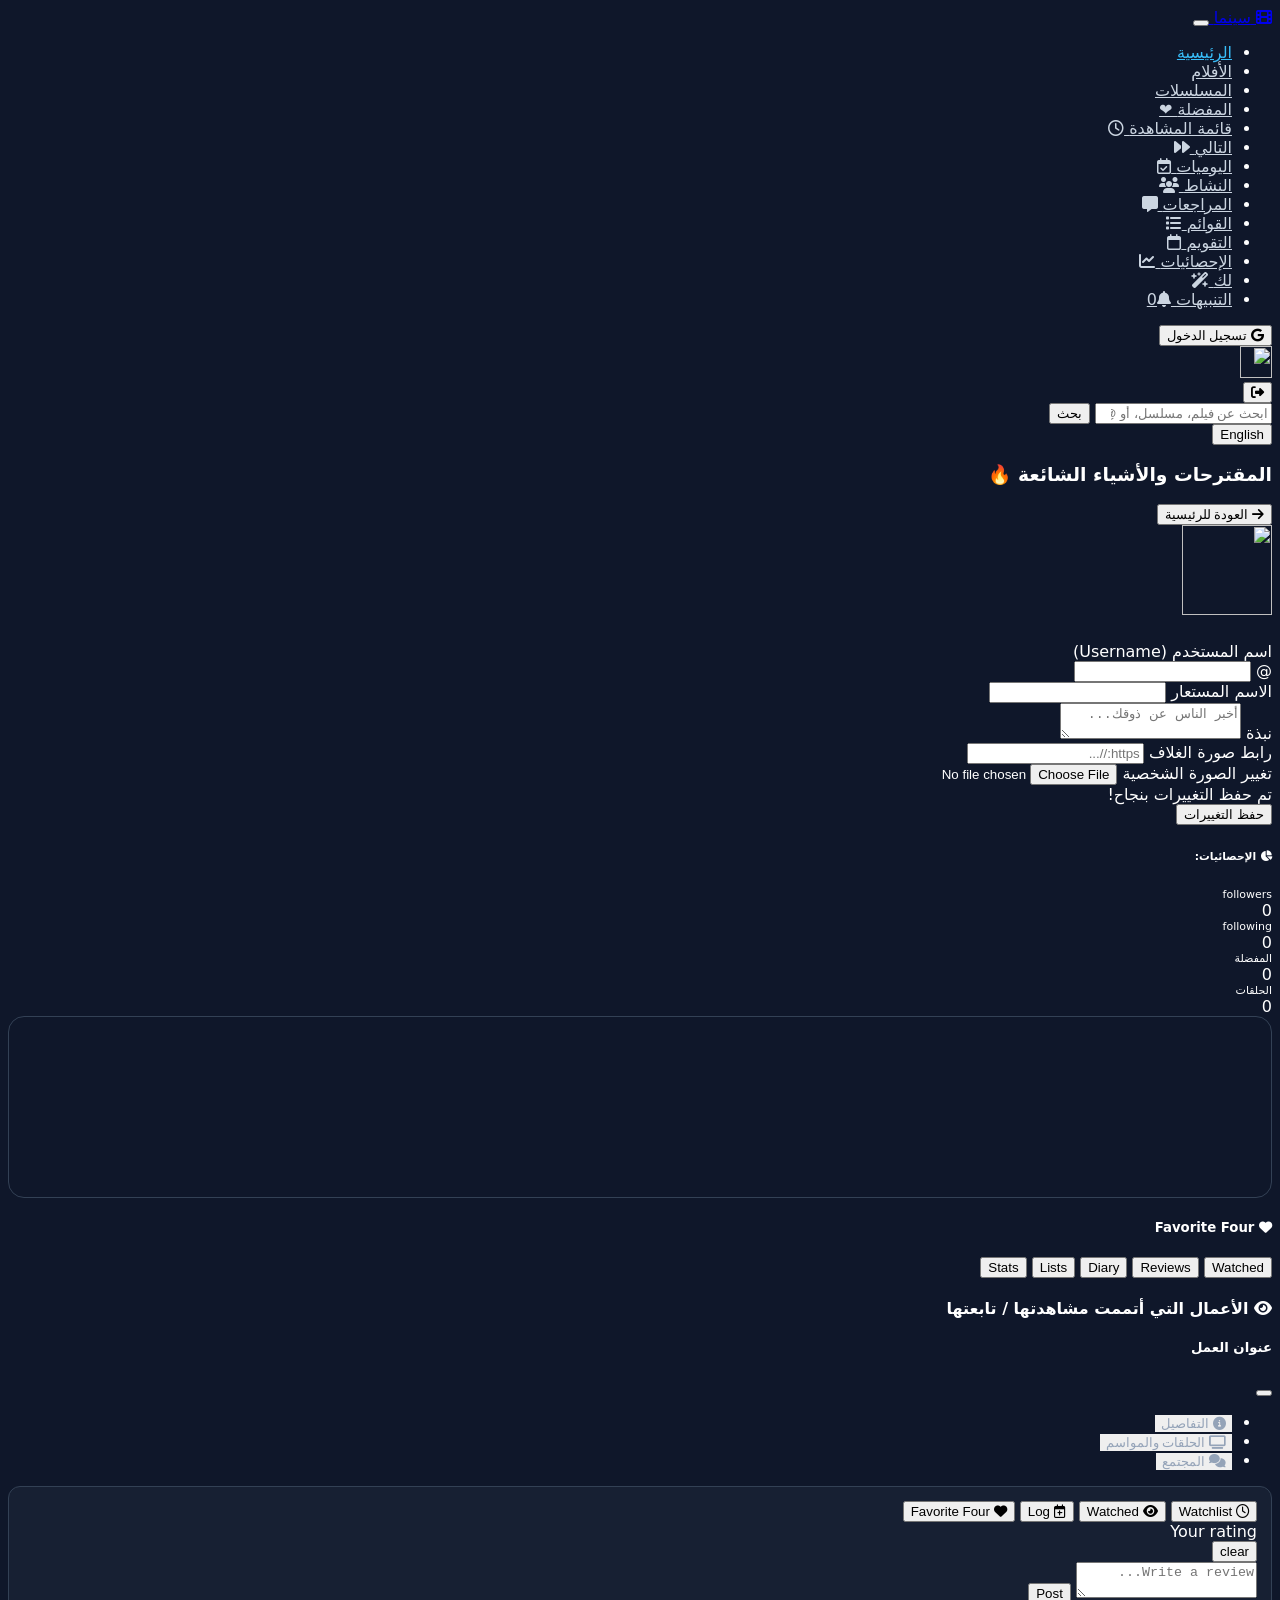
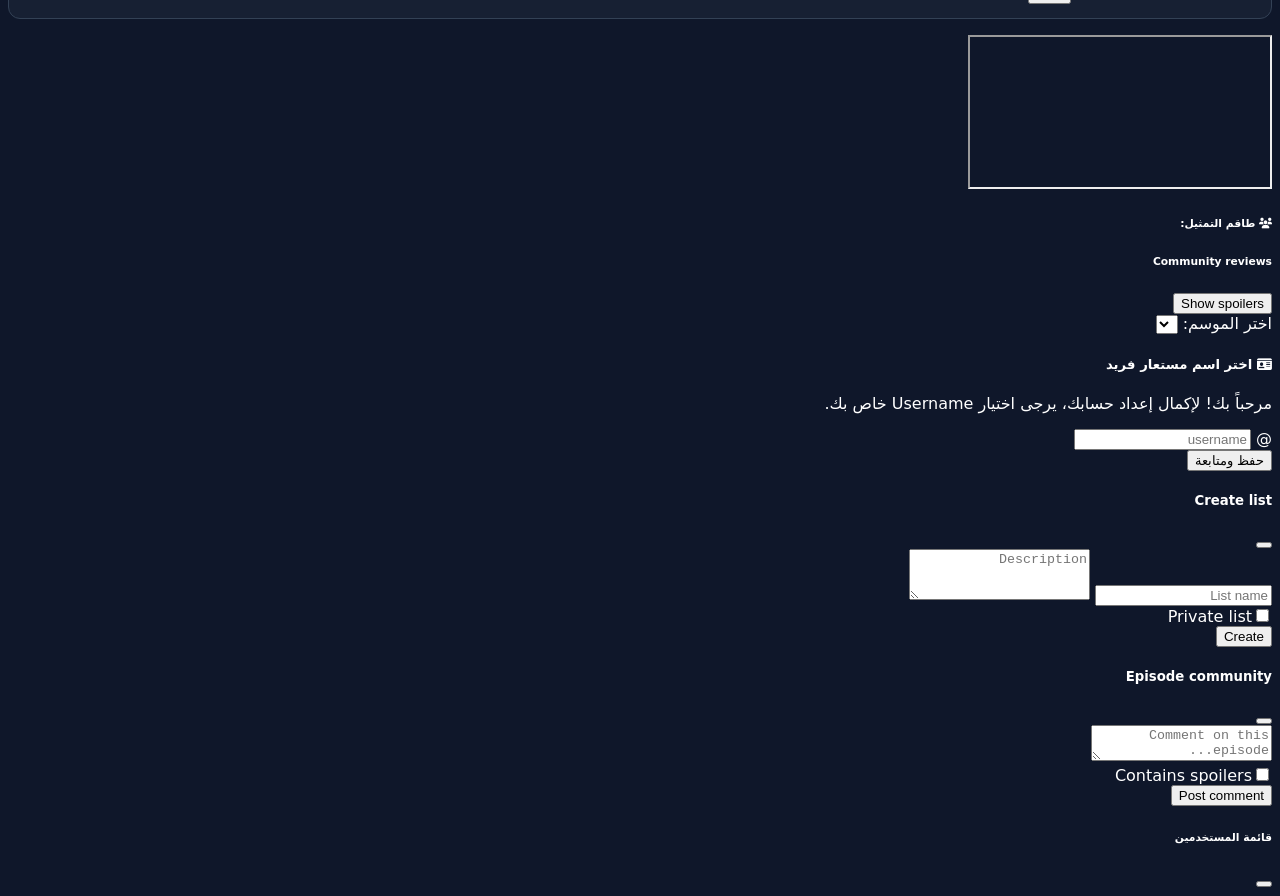
==== commit abdb0097: "Add files via upload" ====
--- a/index.html
+++ b/index.html
@@ -39,6 +39,12 @@
           <li class="nav-item"><a class="nav-link" href="#" id="nav-upnext" onclick="loadCategory('upnext')"><span id="nav-upnext-text">التالي</span> <i class="fa-solid fa-forward"></i></a></li>
           <li class="nav-item"><a class="nav-link" href="#" id="nav-diary" onclick="loadCategory('diary')"><span id="nav-diary-text">اليوميات</span> <i class="fa-regular fa-calendar-check"></i></a></li>
           <li class="nav-item"><a class="nav-link" href="#" id="nav-activity" onclick="loadCategory('activity')"><span id="nav-activity-text">النشاط</span> <i class="fa-solid fa-users"></i></a></li>
+          <li class="nav-item"><a class="nav-link" href="#" id="nav-reviews" onclick="loadCategory('reviews')"><span id="nav-reviews-text">المراجعات</span> <i class="fa-solid fa-message"></i></a></li>
+          <li class="nav-item"><a class="nav-link" href="#" id="nav-lists" onclick="loadCategory('lists')"><span id="nav-lists-text">القوائم</span> <i class="fa-solid fa-list"></i></a></li>
+          <li class="nav-item"><a class="nav-link" href="#" id="nav-calendar" onclick="loadCategory('calendar')"><span id="nav-calendar-text">التقويم</span> <i class="fa-regular fa-calendar"></i></a></li>
+          <li class="nav-item"><a class="nav-link" href="#" id="nav-stats" onclick="loadCategory('stats')"><span id="nav-stats-text">الإحصائيات</span> <i class="fa-solid fa-chart-line"></i></a></li>
+          <li class="nav-item"><a class="nav-link" href="#" id="nav-recommendations" onclick="loadCategory('recommendations')"><span id="nav-recommendations-text">لك</span> <i class="fa-solid fa-wand-magic-sparkles"></i></a></li>
+          <li class="nav-item"><a class="nav-link" href="#" id="nav-notifications" onclick="loadCategory('notifications')"><span id="nav-notifications-text">التنبيهات</span> <i class="fa-solid fa-bell"></i><span id="notification-badge" class="badge text-bg-danger ms-1 d-none">0</span></a></li>
         </ul>
 
         <!-- auth container -->
@@ -92,6 +98,7 @@
             <h5 id="profile-page-name" class="fw-bold mb-0"></h5>
             <span id="profile-page-username" class="text-info small"></span>
             <div id="profile-page-joined" class="text-secondary small mt-1"></div>
+            <div id="profile-page-bio" class="text-secondary small mt-2"></div>
           </div>
 
           <!-- زر المتابعة (يظهر عند زيارة بروفايل شخص آخر) -->
@@ -114,6 +121,16 @@
               </div>
 
               <div class="mb-3">
+                <label class="form-label small text-secondary">نبذة</label>
+                <textarea id="edit-bio" class="form-control form-control-sm bg-dark text-white border-secondary" rows="2" maxlength="240" placeholder="أخبر الناس عن ذوقك..."></textarea>
+              </div>
+
+              <div class="mb-3">
+                <label class="form-label small text-secondary">رابط صورة الغلاف</label>
+                <input type="url" id="edit-banner" class="form-control form-control-sm bg-dark text-white border-secondary" placeholder="https://...">
+              </div>
+
+              <div class="mb-3">
                 <label class="form-label small text-secondary">تغيير الصورة الشخصية</label>
                 <input type="file" id="edit-avatar-file" accept="image/*" class="form-control form-control-sm bg-dark text-white border-secondary">
               </div>
@@ -159,7 +176,19 @@
 
       <!-- عرض قوائم المشاهدة الخاصة بالمستخدم المستعرض -->
       <div class="col-md-8">
-        <h4 class="fw-bold mb-3 text-info"><i class="fa-solid fa-eye me-2"></i> الأعمال التي أتممت مشاهدتها / تابعتها</h4>
+        <div id="profile-banner" class="profile-banner mb-3 d-none"></div>
+        <div class="mb-4">
+          <h5 class="fw-bold text-info"><i class="fa-solid fa-heart me-1"></i> Favorite Four</h5>
+          <div class="row g-2" id="profile-favorite-four"></div>
+        </div>
+        <div class="d-flex flex-wrap gap-2 mb-3">
+          <button class="btn btn-outline-info btn-sm" onclick="renderProfileSection('watched')">Watched</button>
+          <button class="btn btn-outline-info btn-sm" onclick="renderProfileSection('reviews')">Reviews</button>
+          <button class="btn btn-outline-info btn-sm" onclick="renderProfileSection('diary')">Diary</button>
+          <button class="btn btn-outline-info btn-sm" onclick="renderProfileSection('lists')">Lists</button>
+          <button class="btn btn-outline-info btn-sm" onclick="renderProfileSection('stats')">Stats</button>
+        </div>
+        <h4 class="fw-bold mb-3 text-info" id="profile-section-title"><i class="fa-solid fa-eye me-2"></i> الأعمال التي أتممت مشاهدتها / تابعتها</h4>
         <div class="row g-2" id="profile-watched-grid"></div>
       </div>
     </div>
@@ -182,6 +211,9 @@
             <li class="nav-item d-none" id="episodes-tab-li">
               <button class="nav-link text-light" id="episodes-tab" data-bs-toggle="tab" data-bs-target="#episodes-tab-pane"><i class="fa-solid fa-tv me-1"></i> الحلقات والمواسم</button>
             </li>
+            <li class="nav-item">
+              <button class="nav-link text-light" id="reviews-tab" data-bs-toggle="tab" data-bs-target="#reviews-tab-pane"><i class="fa-solid fa-comments me-1"></i> المجتمع</button>
+            </li>
           </ul>
 
           <div class="tab-content">
@@ -191,6 +223,7 @@
                   <button id="detail-watchlist-btn" class="btn btn-outline-info btn-sm"><i class="fa-regular fa-clock me-1"></i> Watchlist</button>
                   <button id="detail-watched-btn" class="btn btn-outline-success btn-sm"><i class="fa-solid fa-eye me-1"></i> Watched</button>
                   <button id="detail-log-btn" class="btn btn-outline-light btn-sm"><i class="fa-regular fa-calendar-plus me-1"></i> Log</button>
+                  <button id="detail-favorite-four-btn" class="btn btn-outline-danger btn-sm"><i class="fa-solid fa-heart me-1"></i> Favorite Four</button>
                 </div>
                 <div class="d-flex align-items-center gap-2 flex-wrap mb-2">
                   <span class="small text-secondary">Your rating</span>
@@ -209,6 +242,14 @@
               </div>
               <h6 class="fw-bold mt-3 mb-2 text-info"><i class="fa-solid fa-users me-1"></i> طاقم التمثيل:</h6>
               <div id="castContainer" class="d-flex gap-2 overflow-auto pb-2"></div>
+            </div>
+
+            <div class="tab-pane fade" id="reviews-tab-pane">
+              <div class="d-flex justify-content-between align-items-center mb-2">
+                <h6 class="mb-0 text-info">Community reviews</h6>
+                <button class="btn btn-outline-secondary btn-sm" id="toggle-spoilers-btn">Show spoilers</button>
+              </div>
+              <div id="communityReviews"></div>
             </div>
 
             <div class="tab-pane fade" id="episodes-tab-pane">
@@ -248,6 +289,36 @@
     </div>
   </div>
 
+
+  <div class="modal fade" id="createListModal" tabindex="-1" aria-hidden="true">
+    <div class="modal-dialog modal-dialog-centered">
+      <div class="modal-content bg-dark text-white border-secondary">
+        <div class="modal-header border-secondary"><h5 class="modal-title">Create list</h5><button class="btn-close btn-close-white" data-bs-dismiss="modal"></button></div>
+        <div class="modal-body">
+          <input id="list-name" class="form-control bg-dark text-white border-secondary mb-2" placeholder="List name">
+          <textarea id="list-description" class="form-control bg-dark text-white border-secondary mb-2" rows="3" placeholder="Description"></textarea>
+          <div class="form-check form-switch mb-3"><input class="form-check-input" type="checkbox" id="list-private"><label class="form-check-label" for="list-private">Private list</label></div>
+          <button class="btn btn-info w-100" onclick="createCustomList()">Create</button>
+        </div>
+      </div>
+    </div>
+  </div>
+
+  <div class="modal fade" id="episodeCommunityModal" tabindex="-1" aria-hidden="true">
+    <div class="modal-dialog modal-lg modal-dialog-centered">
+      <div class="modal-content bg-dark text-white border-secondary">
+        <div class="modal-header border-secondary"><h5 id="episode-community-title" class="modal-title">Episode community</h5><button class="btn-close btn-close-white" data-bs-dismiss="modal"></button></div>
+        <div class="modal-body">
+          <div id="episode-reaction-bar" class="d-flex flex-wrap gap-2 mb-3"></div>
+          <textarea id="episode-comment-text" class="form-control bg-dark text-white border-secondary mb-2" rows="2" placeholder="Comment on this episode..."></textarea>
+          <div class="form-check mb-2"><input class="form-check-input" type="checkbox" id="episode-spoiler"><label class="form-check-label" for="episode-spoiler">Contains spoilers</label></div>
+          <button id="episode-comment-submit" class="btn btn-info btn-sm mb-3">Post comment</button>
+          <div id="episode-community-feed"></div>
+        </div>
+      </div>
+    </div>
+  </div>
+
   <!-- Modal عرض قائمة المتابعين والمتابعون -->
   <div class="modal fade" id="followersModal" tabindex="-1" aria-hidden="true">
     <div class="modal-dialog modal-dialog-centered modal-sm">
@@ -267,7 +338,7 @@
   <script type="module">
     import { initializeApp } from "https://www.gstatic.com/firebasejs/10.8.0/firebase-app.js";
     import { getAuth, GoogleAuthProvider, signInWithPopup, signOut, onAuthStateChanged } from "https://www.gstatic.com/firebasejs/10.8.0/firebase-auth.js";
-    import { getFirestore, doc, setDoc, getDoc, collection, query, where, getDocs } from "https://www.gstatic.com/firebasejs/10.8.0/firebase-firestore.js";
+    import { getFirestore, doc, setDoc, getDoc, deleteDoc, updateDoc, collection, query, where, orderBy, limit, getDocs, serverTimestamp } from "https://www.gstatic.com/firebasejs/10.8.0/firebase-firestore.js";
 
     const firebaseConfig = {
       apiKey: "AIzaSyAfeNg330qt5ZM7_eZvbMcgOMpw74Kdnj0",
@@ -292,6 +363,11 @@
     window.query = query;
     window.where = where;
     window.getDocs = getDocs;
+    window.deleteDoc = deleteDoc;
+    window.updateDoc = updateDoc;
+    window.orderBy = orderBy;
+    window.limit = limit;
+    window.serverTimestamp = serverTimestamp;
 
     const loginBtn = document.getElementById('login-btn');
     const logoutBtn = document.getElementById('logout-btn');
--- a/style.css
+++ b/style.css
@@ -102,3 +102,18 @@
 .activity-meta { font-size:11px; color:#94a3b8; }
 .review-text { white-space:pre-wrap; color:#cbd5e1; }
 .progress-thin { height:5px; }
+
+/* Full social parity layer */
+.community-review { background:#111827; border:1px solid #334155; border-radius:12px; padding:14px; }
+.comment-row { border-top:1px solid #273449; padding:8px 0; font-size:.9rem; }
+.spoiler-hidden { background:#020617; color:#94a3b8; border-radius:8px; padding:10px; font-style:italic; }
+.mini-poster { width:58px; height:86px; object-fit:cover; border-radius:7px; }
+.profile-banner { min-height:180px; border-radius:16px; background-position:center; background-size:cover; border:1px solid #334155; }
+.favorite-four-poster { aspect-ratio:2/3; object-fit:cover; cursor:pointer; transition:transform .18s ease; }
+.favorite-four-poster:hover { transform:translateY(-3px); }
+.stats-grid { display:grid; grid-template-columns:repeat(auto-fit,minmax(145px,1fr)); gap:12px; }
+.stat-card { background:#121824; border:1px solid #1e293b; border-radius:12px; padding:18px; text-align:center; display:flex; flex-direction:column; gap:5px; }
+.stat-card b { color:#38bdf8; font-size:1.7rem; }
+.stat-card span { color:#94a3b8; font-size:.82rem; }
+.unread-notification { border-inline-start:4px solid #38bdf8; background:#132033; }
+@media (max-width: 991px) { .navbar-nav { max-height:45vh; overflow:auto; } }
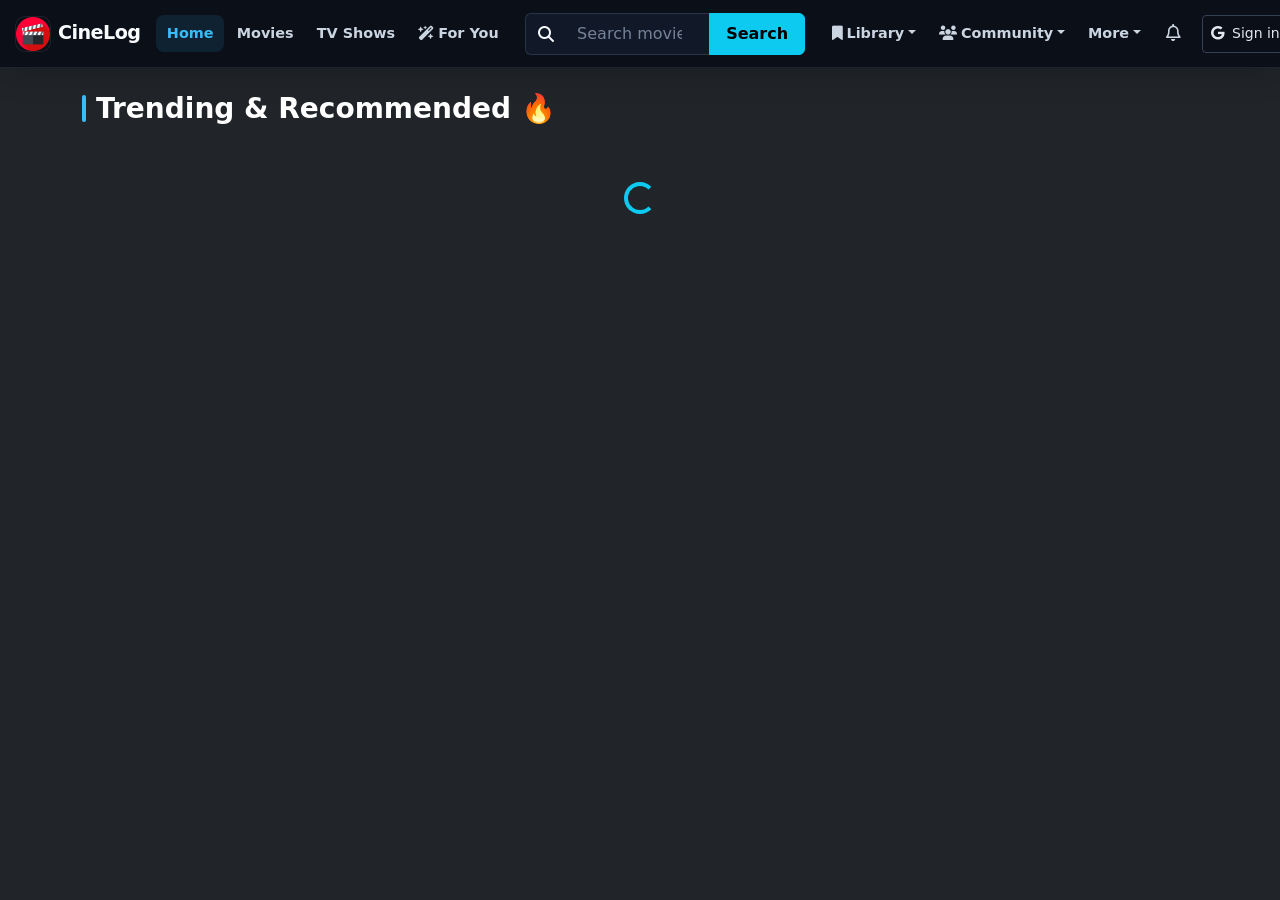
==== commit 2c6eef17: "Add files via upload" ====
--- a/index.html
+++ b/index.html
@@ -1,92 +1,111 @@
 <!DOCTYPE html>
-<html lang="ar" dir="rtl" id="html-tag">
+<html lang="en" dir="ltr" id="html-tag">
 <head>
   <meta charset="UTF-8">
   <meta name="viewport" content="width=device-width, initial-scale=1.0">
-  <title>Cinema App - سينما</title>
+  <title>CineLog — Track Movies & TV</title>
 
   <!-- Favicon -->
-  <link rel="icon" type="image/png" href="https://cdn-icons-png.flaticon.com/512/3172/3172522.png">
+  <link rel="icon" type="image/png" href="./cinema.png">
+  <link rel="apple-touch-icon" href="./cinema.png">
+  <meta name="description" content="CineLog is a social movie and TV tracker for watchlists, diary logs, reviews, episode progress, lists and friends.">
   <link rel="manifest" href="./manifest.json">
   <meta name="theme-color" content="#0f172a">
 
   <!-- Bootstrap RTL + FontAwesome -->
-  <link id="bootstrap-link" rel="stylesheet" href="https://cdn.jsdelivr.net/npm/bootstrap@5.3.0/dist/css/bootstrap.rtl.min.css">
+  <link id="bootstrap-link" rel="stylesheet" href="https://cdn.jsdelivr.net/npm/bootstrap@5.3.0/dist/css/bootstrap.min.css">
   <link rel="stylesheet" href="https://cdnjs.cloudflare.com/ajax/libs/font-awesome/6.4.0/css/all.min.css">
   <link rel="stylesheet" href="./style.css">
 </head>
 <body class="bg-dark text-white">
 
   <!-- Navbar -->
-  <nav class="navbar navbar-expand-lg navbar-dark bg-dark border-bottom border-secondary sticky-top">
-    <div class="container">
-      <a class="navbar-brand fw-bold text-info d-flex align-items-center gap-2" href="#" onclick="loadCategory('trending')">
-        <i class="fa-solid fa-film text-info fs-4"></i>
-        <span id="logo-text">سينما</span>
+  <nav class="navbar navbar-expand-xl navbar-dark app-navbar sticky-top">
+    <div class="container-fluid px-3 px-xxl-4">
+      <a class="navbar-brand app-brand d-flex align-items-center gap-2" href="#" onclick="loadCategory('trending'); return false;" aria-label="CineLog home">
+        <img src="./cinema.png" alt="" class="brand-logo">
+        <span id="logo-text">CineLog</span>
       </a>
-      
-      <button class="navbar-toggler" type="button" data-bs-toggle="collapse" data-bs-target="#navbarNav">
+
+      <button class="navbar-toggler border-0 shadow-none" type="button" data-bs-toggle="collapse" data-bs-target="#navbarNav" aria-controls="navbarNav" aria-expanded="false" aria-label="Toggle navigation">
         <span class="navbar-toggler-icon"></span>
       </button>
-      
+
       <div class="collapse navbar-collapse" id="navbarNav">
-        <ul class="navbar-nav me-auto mb-2 mb-lg-0">
-          <li class="nav-item"><a class="nav-link active" href="#" id="nav-home" onclick="loadCategory('trending')">الرئيسية</a></li>
-          <li class="nav-item"><a class="nav-link" href="#" id="nav-movies" onclick="loadCategory('movies')">الأفلام</a></li>
-          <li class="nav-item"><a class="nav-link" href="#" id="nav-series" onclick="loadCategory('series')">المسلسلات</a></li>
-          <li class="nav-item"><a class="nav-link" href="#" id="nav-favs" onclick="loadCategory('favorites')"><span id="nav-fav-text">المفضلة</span> ❤️</a></li>
-          <li class="nav-item"><a class="nav-link" href="#" id="nav-watchlist" onclick="loadCategory('watchlist')"><span id="nav-watchlist-text">قائمة المشاهدة</span> <i class="fa-regular fa-clock"></i></a></li>
-          <li class="nav-item"><a class="nav-link" href="#" id="nav-upnext" onclick="loadCategory('upnext')"><span id="nav-upnext-text">التالي</span> <i class="fa-solid fa-forward"></i></a></li>
-          <li class="nav-item"><a class="nav-link" href="#" id="nav-diary" onclick="loadCategory('diary')"><span id="nav-diary-text">اليوميات</span> <i class="fa-regular fa-calendar-check"></i></a></li>
-          <li class="nav-item"><a class="nav-link" href="#" id="nav-activity" onclick="loadCategory('activity')"><span id="nav-activity-text">النشاط</span> <i class="fa-solid fa-users"></i></a></li>
-          <li class="nav-item"><a class="nav-link" href="#" id="nav-reviews" onclick="loadCategory('reviews')"><span id="nav-reviews-text">المراجعات</span> <i class="fa-solid fa-message"></i></a></li>
-          <li class="nav-item"><a class="nav-link" href="#" id="nav-lists" onclick="loadCategory('lists')"><span id="nav-lists-text">القوائم</span> <i class="fa-solid fa-list"></i></a></li>
-          <li class="nav-item"><a class="nav-link" href="#" id="nav-calendar" onclick="loadCategory('calendar')"><span id="nav-calendar-text">التقويم</span> <i class="fa-regular fa-calendar"></i></a></li>
-          <li class="nav-item"><a class="nav-link" href="#" id="nav-stats" onclick="loadCategory('stats')"><span id="nav-stats-text">الإحصائيات</span> <i class="fa-solid fa-chart-line"></i></a></li>
-          <li class="nav-item"><a class="nav-link" href="#" id="nav-recommendations" onclick="loadCategory('recommendations')"><span id="nav-recommendations-text">لك</span> <i class="fa-solid fa-wand-magic-sparkles"></i></a></li>
-          <li class="nav-item"><a class="nav-link" href="#" id="nav-notifications" onclick="loadCategory('notifications')"><span id="nav-notifications-text">التنبيهات</span> <i class="fa-solid fa-bell"></i><span id="notification-badge" class="badge text-bg-danger ms-1 d-none">0</span></a></li>
+        <ul class="navbar-nav app-primary-nav align-items-xl-center">
+          <li class="nav-item"><a class="nav-link active" href="#" id="nav-home" onclick="loadCategory('trending'); return false;">Home</a></li>
+          <li class="nav-item"><a class="nav-link" href="#" id="nav-movies" onclick="loadCategory('movies'); return false;">Movies</a></li>
+          <li class="nav-item"><a class="nav-link" href="#" id="nav-series" onclick="loadCategory('series'); return false;">TV Shows</a></li>
+          <li class="nav-item"><a class="nav-link nav-accent" href="#" id="nav-recommendations" onclick="loadCategory('recommendations'); return false;"><i class="fa-solid fa-wand-magic-sparkles me-1"></i><span id="nav-recommendations-text">For You</span></a></li>
         </ul>
 
-        <!-- auth container -->
-        <div id="auth-container" class="d-flex align-items-center gap-2 my-2 my-lg-0 me-3">
-          <button id="login-btn" class="btn btn-outline-info btn-sm">
-            <i class="fa-brands fa-google me-1"></i> تسجيل الدخول
-          </button>
-          
+        <form class="navbar-search d-flex mx-xl-3 my-3 my-xl-0" id="search-form" role="search">
+          <div class="input-group">
+            <span class="input-group-text search-icon"><i class="fa-solid fa-magnifying-glass"></i></span>
+            <input class="form-control" type="search" id="search-input" placeholder="Search movies, TV shows, or @username..." autocomplete="off" aria-label="Search">
+            <button class="btn btn-info fw-semibold px-3" type="submit" id="btn-search">Search</button>
+          </div>
+        </form>
+
+        <ul class="navbar-nav app-secondary-nav align-items-xl-center ms-xl-auto">
+          <li class="nav-item dropdown">
+            <a class="nav-link dropdown-toggle" href="#" role="button" data-bs-toggle="dropdown" aria-expanded="false"><i class="fa-solid fa-bookmark me-1"></i>Library</a>
+            <ul class="dropdown-menu dropdown-menu-dark app-dropdown">
+              <li><a class="dropdown-item" href="#" id="nav-watchlist" onclick="loadCategory('watchlist'); return false;"><i class="fa-regular fa-clock"></i><span id="nav-watchlist-text">Watchlist</span></a></li>
+              <li><a class="dropdown-item" href="#" id="nav-favs" onclick="loadCategory('favorites'); return false;"><i class="fa-solid fa-heart"></i><span id="nav-fav-text">Favorites</span></a></li>
+              <li><a class="dropdown-item" href="#" id="nav-diary" onclick="loadCategory('diary'); return false;"><i class="fa-regular fa-calendar-check"></i><span id="nav-diary-text">Diary</span></a></li>
+              <li><a class="dropdown-item" href="#" id="nav-lists" onclick="loadCategory('lists'); return false;"><i class="fa-solid fa-list"></i><span id="nav-lists-text">Lists</span></a></li>
+            </ul>
+          </li>
+
+          <li class="nav-item dropdown">
+            <a class="nav-link dropdown-toggle" href="#" role="button" data-bs-toggle="dropdown" aria-expanded="false"><i class="fa-solid fa-users me-1"></i>Community</a>
+            <ul class="dropdown-menu dropdown-menu-dark app-dropdown">
+              <li><a class="dropdown-item" href="#" id="nav-activity" onclick="loadCategory('activity'); return false;"><i class="fa-solid fa-user-group"></i><span id="nav-activity-text">Activity</span></a></li>
+              <li><a class="dropdown-item" href="#" id="nav-reviews" onclick="loadCategory('reviews'); return false;"><i class="fa-regular fa-message"></i><span id="nav-reviews-text">Reviews</span></a></li>
+            </ul>
+          </li>
+
+          <li class="nav-item dropdown">
+            <a class="nav-link dropdown-toggle" href="#" role="button" data-bs-toggle="dropdown" aria-expanded="false">More</a>
+            <ul class="dropdown-menu dropdown-menu-dark dropdown-menu-end app-dropdown">
+              <li><a class="dropdown-item" href="#" id="nav-upnext" onclick="loadCategory('upnext'); return false;"><i class="fa-solid fa-forward"></i><span id="nav-upnext-text">Up Next</span></a></li>
+              <li><a class="dropdown-item" href="#" id="nav-calendar" onclick="loadCategory('calendar'); return false;"><i class="fa-regular fa-calendar"></i><span id="nav-calendar-text">Calendar</span></a></li>
+              <li><a class="dropdown-item" href="#" id="nav-stats" onclick="loadCategory('stats'); return false;"><i class="fa-solid fa-chart-line"></i><span id="nav-stats-text">Stats</span></a></li>
+            </ul>
+          </li>
+
+          <li class="nav-item">
+            <a class="nav-link notification-link position-relative" href="#" id="nav-notifications" onclick="loadCategory('notifications'); return false;" title="Notifications" aria-label="Notifications">
+              <i class="fa-regular fa-bell"></i><span id="notification-badge" class="notification-badge d-none">0</span>
+            </a>
+          </li>
+        </ul>
+
+        <div id="auth-container" class="auth-container d-flex align-items-center gap-2 ms-xl-2 mt-3 mt-xl-0">
+          <button id="login-btn" class="btn btn-outline-light btn-sm login-button"><i class="fa-brands fa-google me-1"></i> Sign in</button>
           <div id="user-info" class="d-none d-flex align-items-center gap-2">
-            <div id="open-profile-btn" class="d-flex align-items-center gap-2 cursor-pointer p-1 rounded hover-bg-secondary" style="cursor: pointer;" onclick="openMyProfile()">
-              <img id="user-avatar" src="" class="rounded-circle" style="width: 32px; height: 32px; object-fit: cover;">
-              <div class="d-flex flex-column">
-                <span id="user-name" class="small text-white fw-bold leading-none"></span>
-                <span id="user-handle" class="text-info" style="font-size: 10px;"></span>
-              </div>
-            </div>
-            <button id="logout-btn" class="btn btn-outline-danger btn-sm p-1 px-2" title="تسجيل الخروج">
-              <i class="fa-solid fa-right-from-bracket"></i>
+            <button id="open-profile-btn" class="profile-chip" type="button" onclick="openMyProfile()" title="Open profile">
+              <img id="user-avatar" src="" alt="" class="rounded-circle">
+              <span class="profile-chip-copy"><span id="user-name"></span><span id="user-handle"></span></span>
             </button>
-          </div>
-        </div>
-
-        <form class="d-flex" id="search-form">
-          <input class="form-control me-2 bg-dark text-white border-secondary" type="search" id="search-input" placeholder="ابحث عن فيلم، مسلسل، أو @username...">
-          <button class="btn btn-outline-info" type="submit" id="btn-search">بحث</button>
-        </form>
-
-        <button class="btn btn-sm btn-secondary ms-2 mt-2 mt-lg-0" id="lang-btn" onclick="toggleLanguage()">English</button>
+            <button id="logout-btn" class="btn btn-outline-danger btn-sm icon-button" title="Sign out" aria-label="Sign out"><i class="fa-solid fa-right-from-bracket"></i></button>
+          </div>
+        </div>
       </div>
     </div>
   </nav>
 
   <!-- Container المحتوى الرئيسي -->
   <div class="container my-4" id="main-content-area">
-    <h3 class="fw-bold mb-4 border-end border-4 border-info pe-2" id="section-title">المقترحات والأشياء الشائعة 🔥</h3>
+    <h3 class="fw-bold mb-4 section-heading" id="section-title">Trending & Recommended 🔥</h3>
     <div class="row g-3" id="movies-grid"></div>
   </div>
 
   <!-- صفحة البروفايل المستقلة -->
   <div class="container my-4 d-none" id="profile-page-area">
     <button class="btn btn-outline-secondary btn-sm mb-3" onclick="loadCategory('trending')">
-      <i class="fa-solid fa-arrow-right me-1"></i> العودة للرئيسية
+      <i class="fa-solid fa-arrow-left me-1"></i> Back to Home
     </button>
     
     <div class="row">
@@ -108,7 +127,7 @@
           <div id="edit-profile-section">
             <form id="profile-form">
               <div class="mb-3">
-                <label class="form-label small text-secondary">اسم المستخدم (Username)</label>
+                <label class="form-label small text-secondary">Username</label>
                 <div class="input-group input-group-sm">
                   <span class="input-group-text bg-secondary border-secondary text-white">@</span>
                   <input type="text" id="edit-username" class="form-control bg-dark text-white border-secondary" required pattern="^[a-zA-Z0-9_]+$">
@@ -116,34 +135,34 @@
               </div>
 
               <div class="mb-3">
-                <label class="form-label small text-secondary">الاسم المستعار</label>
+                <label class="form-label small text-secondary">Display name</label>
                 <input type="text" id="edit-displayname" class="form-control form-control-sm bg-dark text-white border-secondary" required>
               </div>
 
               <div class="mb-3">
-                <label class="form-label small text-secondary">نبذة</label>
-                <textarea id="edit-bio" class="form-control form-control-sm bg-dark text-white border-secondary" rows="2" maxlength="240" placeholder="أخبر الناس عن ذوقك..."></textarea>
+                <label class="form-label small text-secondary">Bio</label>
+                <textarea id="edit-bio" class="form-control form-control-sm bg-dark text-white border-secondary" rows="2" maxlength="240" placeholder="Tell people about your taste..."></textarea>
               </div>
 
               <div class="mb-3">
-                <label class="form-label small text-secondary">رابط صورة الغلاف</label>
+                <label class="form-label small text-secondary">Banner image URL</label>
                 <input type="url" id="edit-banner" class="form-control form-control-sm bg-dark text-white border-secondary" placeholder="https://...">
               </div>
 
               <div class="mb-3">
-                <label class="form-label small text-secondary">تغيير الصورة الشخصية</label>
+                <label class="form-label small text-secondary">Change profile picture</label>
                 <input type="file" id="edit-avatar-file" accept="image/*" class="form-control form-control-sm bg-dark text-white border-secondary">
               </div>
 
               <div id="profile-error" class="text-danger small mb-2 d-none"></div>
-              <div id="profile-success" class="text-success small mb-2 d-none">تم حفظ التغييرات بنجاح!</div>
-
-              <button type="submit" id="save-profile-btn" class="btn btn-info btn-sm w-100 fw-bold mb-3">حفظ التغييرات</button>
+              <div id="profile-success" class="text-success small mb-2 d-none">Profile saved successfully!</div>
+
+              <button type="submit" id="save-profile-btn" class="btn btn-info btn-sm w-100 fw-bold mb-3">Save changes</button>
             </form>
           </div>
 
           <div class="border-top border-secondary pt-3 mt-3">
-            <h6 class="fw-bold text-info small mb-2"><i class="fa-solid fa-chart-pie me-1"></i> الإحصائيات:</h6>
+            <h6 class="fw-bold text-info small mb-2"><i class="fa-solid fa-chart-pie me-1"></i> Profile stats</h6>
             <div class="row text-center g-2">
               <div class="col-6 mb-2">
                 <div class="p-2 bg-secondary bg-opacity-25 rounded" style="cursor: pointer;" onclick="openFollowersModal('followers')">
@@ -159,13 +178,13 @@
               </div>
               <div class="col-6 mb-2">
                 <div class="p-2 bg-secondary bg-opacity-25 rounded">
-                  <div class="text-secondary" style="font-size: 11px;">المفضلة</div>
+                  <div class="text-secondary" style="font-size: 11px;">Favorites</div>
                   <div id="stat-fav-count" class="fw-bold text-white fs-5">0</div>
                 </div>
               </div>
               <div class="col-6 mb-2">
                 <div class="p-2 bg-secondary bg-opacity-25 rounded">
-                  <div class="text-secondary" style="font-size: 11px;">الحلقات</div>
+                  <div class="text-secondary" style="font-size: 11px;">Episodes</div>
                   <div id="stat-ep-count" class="fw-bold text-white fs-5">0</div>
                 </div>
               </div>
@@ -188,7 +207,7 @@
           <button class="btn btn-outline-info btn-sm" onclick="renderProfileSection('lists')">Lists</button>
           <button class="btn btn-outline-info btn-sm" onclick="renderProfileSection('stats')">Stats</button>
         </div>
-        <h4 class="fw-bold mb-3 text-info" id="profile-section-title"><i class="fa-solid fa-eye me-2"></i> الأعمال التي أتممت مشاهدتها / تابعتها</h4>
+        <h4 class="fw-bold mb-3 text-info" id="profile-section-title"><i class="fa-solid fa-eye me-2"></i> Watched & Tracked</h4>
         <div class="row g-2" id="profile-watched-grid"></div>
       </div>
     </div>
@@ -199,20 +218,20 @@
     <div class="modal-dialog modal-lg modal-dialog-centered">
       <div class="modal-content bg-dark text-white border-secondary">
         <div class="modal-header border-secondary">
-          <h5 class="modal-title fw-bold text-info" id="modalTitle">عنوان العمل</h5>
+          <h5 class="modal-title fw-bold text-info" id="modalTitle">Title</h5>
           <button type="button" class="btn-close btn-close-white" data-bs-dismiss="modal"></button>
         </div>
 
         <div class="modal-body">
           <ul class="nav nav-tabs border-secondary mb-3" id="detailTabs" role="tablist">
             <li class="nav-item">
-              <button class="nav-link active text-light" id="info-tab" data-bs-toggle="tab" data-bs-target="#info-tab-pane"><i class="fa-solid fa-circle-info me-1"></i> التفاصيل</button>
+              <button class="nav-link active text-light" id="info-tab" data-bs-toggle="tab" data-bs-target="#info-tab-pane"><i class="fa-solid fa-circle-info me-1"></i> Details</button>
             </li>
             <li class="nav-item d-none" id="episodes-tab-li">
-              <button class="nav-link text-light" id="episodes-tab" data-bs-toggle="tab" data-bs-target="#episodes-tab-pane"><i class="fa-solid fa-tv me-1"></i> الحلقات والمواسم</button>
+              <button class="nav-link text-light" id="episodes-tab" data-bs-toggle="tab" data-bs-target="#episodes-tab-pane"><i class="fa-solid fa-tv me-1"></i> Episodes & Seasons</button>
             </li>
             <li class="nav-item">
-              <button class="nav-link text-light" id="reviews-tab" data-bs-toggle="tab" data-bs-target="#reviews-tab-pane"><i class="fa-solid fa-comments me-1"></i> المجتمع</button>
+              <button class="nav-link text-light" id="reviews-tab" data-bs-toggle="tab" data-bs-target="#reviews-tab-pane"><i class="fa-solid fa-comments me-1"></i> Community</button>
             </li>
           </ul>
 
@@ -240,7 +259,7 @@
               <div id="trailerContainer" class="ratio ratio-16x9 mb-3 d-none rounded overflow-hidden">
                 <iframe id="trailerIframe" src="" allowfullscreen></iframe>
               </div>
-              <h6 class="fw-bold mt-3 mb-2 text-info"><i class="fa-solid fa-users me-1"></i> طاقم التمثيل:</h6>
+              <h6 class="fw-bold mt-3 mb-2 text-info"><i class="fa-solid fa-users me-1"></i> Cast</h6>
               <div id="castContainer" class="d-flex gap-2 overflow-auto pb-2"></div>
             </div>
 
@@ -254,7 +273,7 @@
 
             <div class="tab-pane fade" id="episodes-tab-pane">
               <div class="d-flex align-items-center justify-content-between mb-3 bg-secondary bg-opacity-25 p-2 rounded">
-                <label for="seasonSelect" class="form-label mb-0 fw-bold small text-info">اختر الموسم:</label>
+                <label for="seasonSelect" class="form-label mb-0 fw-bold small text-info">Choose season:</label>
                 <select id="seasonSelect" class="form-select form-select-sm bg-dark text-white border-secondary w-auto"></select>
               </div>
               <div id="episodesContainer" class="row g-2" style="max-height: 400px; overflow-y: auto;"></div>
@@ -270,10 +289,10 @@
     <div class="modal-dialog modal-dialog-centered">
       <div class="modal-content bg-dark text-white border-info">
         <div class="modal-header border-secondary">
-          <h5 class="modal-title fw-bold text-info"><i class="fa-solid fa-id-card me-2"></i> اختر اسم مستعار فريد</h5>
+          <h5 class="modal-title fw-bold text-info"><i class="fa-solid fa-id-card me-2"></i> Choose a unique username</h5>
         </div>
         <div class="modal-body">
-          <p class="small text-secondary mb-3">مرحباً بك! لإكمال إعداد حسابك، يرجى اختيار Username خاص بك.</p>
+          <p class="small text-secondary mb-3">Welcome! Choose a unique username to finish setting up your account.</p>
           <form id="setup-username-form">
             <div class="mb-3">
               <div class="input-group">
@@ -282,7 +301,7 @@
               </div>
             </div>
             <div id="setup-username-error" class="text-danger small mb-2 d-none"></div>
-            <button type="submit" class="btn btn-info w-100 fw-bold">حفظ ومتابعة</button>
+            <button type="submit" class="btn btn-info w-100 fw-bold">Save & continue</button>
           </form>
         </div>
       </div>
@@ -324,7 +343,7 @@
     <div class="modal-dialog modal-dialog-centered modal-sm">
       <div class="modal-content bg-dark text-white border-secondary">
         <div class="modal-header border-secondary py-2">
-          <h6 class="modal-title fw-bold text-info" id="followersModalTitle">قائمة المستخدمين</h6>
+          <h6 class="modal-title fw-bold text-info" id="followersModalTitle">Users</h6>
           <button type="button" class="btn-close btn-close-white btn-sm" data-bs-dismiss="modal"></button>
         </div>
         <div class="modal-body p-2" style="max-height: 300px; overflow-y: auto;" id="followersModalList"></div>
--- a/style.css
+++ b/style.css
@@ -1,89 +1,89 @@
-body {
-  background-color: #0f172a !important;
-  color: #ffffff;
-  font-family: system-ui, -apple-system, sans-serif;
-}
-
-/* إصلاح ألوان الـ Navigation bar */
-.navbar-dark .navbar-nav .nav-link {
-  color: #cbd5e1 !important;
-}
-
-.navbar-dark .navbar-nav .nav-link.active,
-.navbar-dark .navbar-nav .nav-link:hover {
-  color: #38bdf8 !important;
-}
-
-/* إصلاح ألوان تبويبات الـ Modal */
-.nav-tabs .nav-link {
-  color: #94a3b8 !important;
-  border: none !important;
-}
-
-.nav-tabs .nav-link.active {
-  color: #38bdf8 !important;
-  background-color: transparent !important;
-  border-bottom: 2px solid #38bdf8 !important;
-}
-
-.movie-card {
-  background-color: #121824;
-  border: 1px solid #1e293b;
-  border-radius: 12px;
-  overflow: hidden;
-  cursor: pointer;
-  transition: transform 0.2s ease, box-shadow 0.2s ease;
-}
-
-.movie-card:hover {
-  transform: translateY(-5px);
-  box-shadow: 0 10px 20px rgba(0,0,0,0.5);
-}
-
-.movie-poster {
-  width: 100%;
-  aspect-ratio: 2 / 3;
-  object-fit: cover;
-}
-
-.rating-badge {
-  position: absolute;
-  top: 10px;
-  right: 10px;
-  background: rgba(15, 23, 42, 0.85);
-  color: #fbbf24;
-  font-weight: bold;
-  padding: 3px 8px;
-  border-radius: 6px;
-  font-size: 12px;
-}
-
-.fav-btn, .watched-card-btn {
-  position: absolute;
-  left: 10px;
-  background: rgba(15, 23, 42, 0.8);
-  border: 1px solid rgba(255, 255, 255, 0.1);
-  color: #fff;
-  width: 34px;
-  height: 34px;
-  border-radius: 50%;
-  display: flex;
-  align-items: center;
-  justify-content: center;
-  cursor: pointer;
-}
-
-.fav-btn { top: 10px; }
-.watched-card-btn { top: 50px; color: #94a3b8; }
-
-.fav-btn.active { color: #ef4444; }
-.watched-card-btn.active { color: #22c55e; border-color: #22c55e; }
-
-.actor-card { width: 75px; }
-.actor-img { width: 55px; height: 55px; border-radius: 50%; object-fit: cover; }
-
-/* إصلاح تراكب الـ Modal الخلفي */
-.modal-backdrop { z-index: 1040 !important; }
+body {
+  background-color: #0f172a !important;
+  color: #ffffff;
+  font-family: system-ui, -apple-system, sans-serif;
+}
+
+/* إصلاح ألوان الـ Navigation bar */
+.navbar-dark .navbar-nav .nav-link {
+  color: #cbd5e1 !important;
+}
+
+.navbar-dark .navbar-nav .nav-link.active,
+.navbar-dark .navbar-nav .nav-link:hover {
+  color: #38bdf8 !important;
+}
+
+/* إصلاح ألوان تبويبات الـ Modal */
+.nav-tabs .nav-link {
+  color: #94a3b8 !important;
+  border: none !important;
+}
+
+.nav-tabs .nav-link.active {
+  color: #38bdf8 !important;
+  background-color: transparent !important;
+  border-bottom: 2px solid #38bdf8 !important;
+}
+
+.movie-card {
+  background-color: #121824;
+  border: 1px solid #1e293b;
+  border-radius: 12px;
+  overflow: hidden;
+  cursor: pointer;
+  transition: transform 0.2s ease, box-shadow 0.2s ease;
+}
+
+.movie-card:hover {
+  transform: translateY(-5px);
+  box-shadow: 0 10px 20px rgba(0,0,0,0.5);
+}
+
+.movie-poster {
+  width: 100%;
+  aspect-ratio: 2 / 3;
+  object-fit: cover;
+}
+
+.rating-badge {
+  position: absolute;
+  top: 10px;
+  right: 10px;
+  background: rgba(15, 23, 42, 0.85);
+  color: #fbbf24;
+  font-weight: bold;
+  padding: 3px 8px;
+  border-radius: 6px;
+  font-size: 12px;
+}
+
+.fav-btn, .watched-card-btn {
+  position: absolute;
+  left: 10px;
+  background: rgba(15, 23, 42, 0.8);
+  border: 1px solid rgba(255, 255, 255, 0.1);
+  color: #fff;
+  width: 34px;
+  height: 34px;
+  border-radius: 50%;
+  display: flex;
+  align-items: center;
+  justify-content: center;
+  cursor: pointer;
+}
+
+.fav-btn { top: 10px; }
+.watched-card-btn { top: 50px; color: #94a3b8; }
+
+.fav-btn.active { color: #ef4444; }
+.watched-card-btn.active { color: #22c55e; border-color: #22c55e; }
+
+.actor-card { width: 75px; }
+.actor-img { width: 55px; height: 55px; border-radius: 50%; object-fit: cover; }
+
+/* إصلاح تراكب الـ Modal الخلفي */
+.modal-backdrop { z-index: 1040 !important; }
 .modal { z-index: 1050 !important; }
 /* Social tracking layer inspired by best-in-class film/TV trackers */
 .social-action-panel {
@@ -117,3 +117,43 @@
 .stat-card span { color:#94a3b8; font-size:.82rem; }
 .unread-notification { border-inline-start:4px solid #38bdf8; background:#132033; }
 @media (max-width: 991px) { .navbar-nav { max-height:45vh; overflow:auto; } }
+
+
+/* ===== CineLog professional navigation ===== */
+.app-navbar { background: rgba(10,15,24,.96)!important; border-bottom:1px solid rgba(148,163,184,.14); backdrop-filter:blur(16px); -webkit-backdrop-filter:blur(16px); min-height:68px; box-shadow:0 8px 28px rgba(0,0,0,.18); }
+.app-brand { color:#f8fafc!important; font-weight:800; letter-spacing:-.03em; font-size:1.2rem; flex-shrink:0; }
+.brand-logo { width:34px; height:34px; object-fit:cover; border-radius:9px; box-shadow:0 0 0 1px rgba(255,255,255,.08); }
+.app-primary-nav,.app-secondary-nav { gap:.15rem; }
+.app-navbar .nav-link { border-radius:8px; padding:.5rem .65rem!important; font-size:.9rem; font-weight:600; white-space:nowrap; color:#b9c4d2!important; }
+.app-navbar .nav-link:hover,.app-navbar .nav-link.active,.app-navbar .dropdown-item.active { color:#fff!important; background:rgba(56,189,248,.11)!important; }
+.app-navbar .nav-accent { color:#7dd3fc!important; }
+.navbar-search { flex:1 1 390px; min-width:280px; max-width:560px; }
+.navbar-search .input-group { min-width:0; }
+.navbar-search .form-control,.navbar-search .search-icon { background:#111827!important; border-color:#283548!important; color:#f8fafc!important; }
+.navbar-search .form-control { min-width:0; height:42px; box-shadow:none!important; border-left:0; }
+.navbar-search .form-control::placeholder { color:#748398; }
+.navbar-search .form-control:focus { border-color:#38bdf8!important; box-shadow:0 0 0 3px rgba(56,189,248,.10)!important; }
+.navbar-search .search-icon { color:#7f8ea3; border-right:0; }
+.navbar-search .btn { height:42px; }
+.app-dropdown { background:#111827; border:1px solid #283548; border-radius:12px; padding:.45rem; min-width:190px; box-shadow:0 18px 45px rgba(0,0,0,.35); }
+.app-dropdown .dropdown-item { color:#cbd5e1; border-radius:8px; padding:.58rem .7rem; display:flex; align-items:center; gap:.65rem; font-size:.9rem; }
+.app-dropdown .dropdown-item i { width:18px; text-align:center; color:#7dd3fc; }
+.app-dropdown .dropdown-item:hover { color:#fff; background:rgba(56,189,248,.10); }
+.notification-link { width:40px; height:40px; display:inline-flex!important; align-items:center; justify-content:center; font-size:1.05rem!important; }
+.notification-badge { position:absolute; top:2px; right:0; min-width:17px; height:17px; padding:0 4px; border-radius:999px; background:#ef4444; color:white; display:inline-flex; align-items:center; justify-content:center; font-size:.62rem; font-weight:800; line-height:1; }
+.auth-container { flex-shrink:0; }
+#user-info { align-items:center; }
+.profile-chip { border:1px solid #283548; background:#111827; color:#fff; border-radius:10px; padding:4px 8px 4px 5px; display:flex; align-items:center; gap:8px; max-width:170px; }
+.profile-chip:hover { border-color:#3b82a5; background:#142033; }
+.profile-chip img { width:32px; height:32px; object-fit:cover; }
+.profile-chip-copy { min-width:0; display:flex; flex-direction:column; text-align:left; line-height:1.1; }
+#user-name { font-size:.78rem; font-weight:700; color:#f8fafc; max-width:105px; overflow:hidden; text-overflow:ellipsis; white-space:nowrap; }
+#user-handle { font-size:.66rem; color:#7dd3fc; max-width:105px; overflow:hidden; text-overflow:ellipsis; white-space:nowrap; }
+.icon-button { width:36px; height:36px; padding:0!important; display:inline-grid; place-items:center; }
+.login-button { height:38px; border-color:#334155; color:#e2e8f0; }
+.section-heading { position:relative; border:0!important; padding-left:14px!important; padding-right:0!important; }
+.section-heading::before { content:""; position:absolute; left:0; top:.12em; bottom:.12em; width:4px; border-radius:999px; background:#38bdf8; }
+@media (max-width:1199.98px) { .app-navbar .navbar-collapse { padding:.75rem 0 1rem; } .navbar-search { max-width:none; min-width:100%; margin-left:0!important; margin-right:0!important; } .app-primary-nav,.app-secondary-nav { align-items:stretch!important; } .app-navbar .nav-link,.notification-link { width:100%; justify-content:flex-start; } .app-dropdown { box-shadow:none; border:0; margin-left:.75rem; } .auth-container { border-top:1px solid rgba(148,163,184,.14); padding-top:.85rem; } }
+@media (min-width:1200px) { .app-navbar .container-fluid { flex-wrap:nowrap; } .app-navbar .navbar-collapse { min-width:0; } }
+
+.app-navbar .nav-item.dropdown:has(.dropdown-item.active) > .dropdown-toggle { color:#fff!important; background:rgba(56,189,248,.11)!important; }
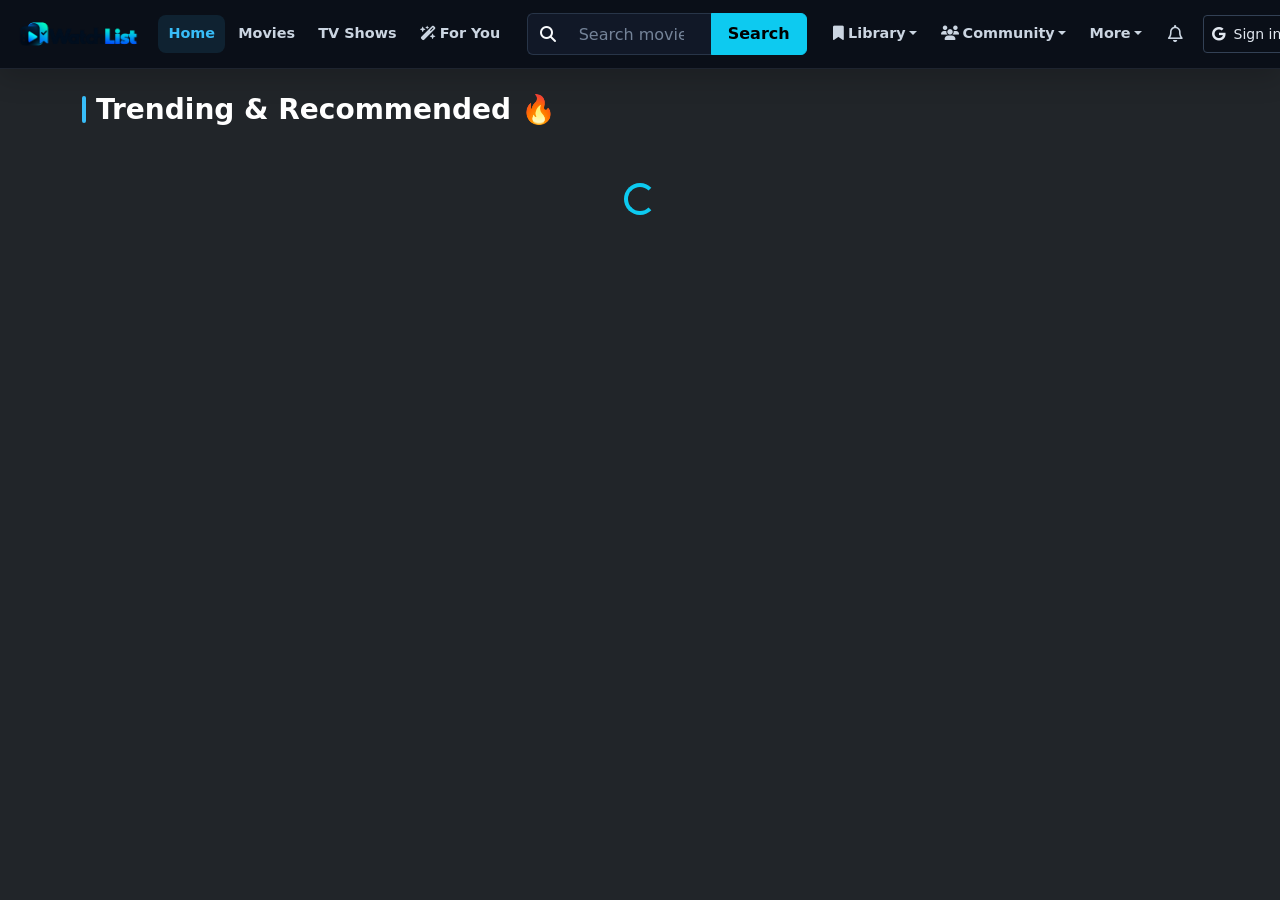
==== commit 6b5b2c5a: "Add files via upload" ====
--- a/index.html
+++ b/index.html
@@ -3,12 +3,12 @@
 <head>
   <meta charset="UTF-8">
   <meta name="viewport" content="width=device-width, initial-scale=1.0">
-  <title>CineLog — Track Movies & TV</title>
+  <title>WatchList — Track Movies & TV</title>
 
   <!-- Favicon -->
-  <link rel="icon" type="image/png" href="./cinema.png">
-  <link rel="apple-touch-icon" href="./cinema.png">
-  <meta name="description" content="CineLog is a social movie and TV tracker for watchlists, diary logs, reviews, episode progress, lists and friends.">
+  <link rel="icon" type="image/png" href="./watchlist-icon.png">
+  <link rel="apple-touch-icon" href="./watchlist-icon.png">
+  <meta name="description" content="WatchList is a social movie and TV tracker for watchlists, diary logs, reviews, episode progress, lists and friends.">
   <link rel="manifest" href="./manifest.json">
   <meta name="theme-color" content="#0f172a">
 
@@ -22,9 +22,9 @@
   <!-- Navbar -->
   <nav class="navbar navbar-expand-xl navbar-dark app-navbar sticky-top">
     <div class="container-fluid px-3 px-xxl-4">
-      <a class="navbar-brand app-brand d-flex align-items-center gap-2" href="#" onclick="loadCategory('trending'); return false;" aria-label="CineLog home">
-        <img src="./cinema.png" alt="" class="brand-logo">
-        <span id="logo-text">CineLog</span>
+      <a class="navbar-brand app-brand d-flex align-items-center gap-2" href="#" onclick="loadCategory('trending'); return false;" aria-label="WatchList home">
+        <img src="./watchlist-logo.png" alt="WatchList" class="brand-wordmark">
+        <span id="logo-text" class="visually-hidden">WatchList</span>
       </a>
 
       <button class="navbar-toggler border-0 shadow-none" type="button" data-bs-toggle="collapse" data-bs-target="#navbarNav" aria-controls="navbarNav" aria-expanded="false" aria-label="Toggle navigation">
--- a/style.css
+++ b/style.css
@@ -119,10 +119,11 @@
 @media (max-width: 991px) { .navbar-nav { max-height:45vh; overflow:auto; } }
 
 
-/* ===== CineLog professional navigation ===== */
+/* ===== WatchList professional navigation ===== */
 .app-navbar { background: rgba(10,15,24,.96)!important; border-bottom:1px solid rgba(148,163,184,.14); backdrop-filter:blur(16px); -webkit-backdrop-filter:blur(16px); min-height:68px; box-shadow:0 8px 28px rgba(0,0,0,.18); }
 .app-brand { color:#f8fafc!important; font-weight:800; letter-spacing:-.03em; font-size:1.2rem; flex-shrink:0; }
 .brand-logo { width:34px; height:34px; object-fit:cover; border-radius:9px; box-shadow:0 0 0 1px rgba(255,255,255,.08); }
+.brand-wordmark { display:block; height:42px; width:auto; max-width:190px; object-fit:contain; }
 .app-primary-nav,.app-secondary-nav { gap:.15rem; }
 .app-navbar .nav-link { border-radius:8px; padding:.5rem .65rem!important; font-size:.9rem; font-weight:600; white-space:nowrap; color:#b9c4d2!important; }
 .app-navbar .nav-link:hover,.app-navbar .nav-link.active,.app-navbar .dropdown-item.active { color:#fff!important; background:rgba(56,189,248,.11)!important; }
@@ -157,3 +158,5 @@
 @media (min-width:1200px) { .app-navbar .container-fluid { flex-wrap:nowrap; } .app-navbar .navbar-collapse { min-width:0; } }
 
 .app-navbar .nav-item.dropdown:has(.dropdown-item.active) > .dropdown-toggle { color:#fff!important; background:rgba(56,189,248,.11)!important; }
+
+@media (max-width: 575.98px) { .brand-wordmark { height: 34px; max-width: 154px; } }
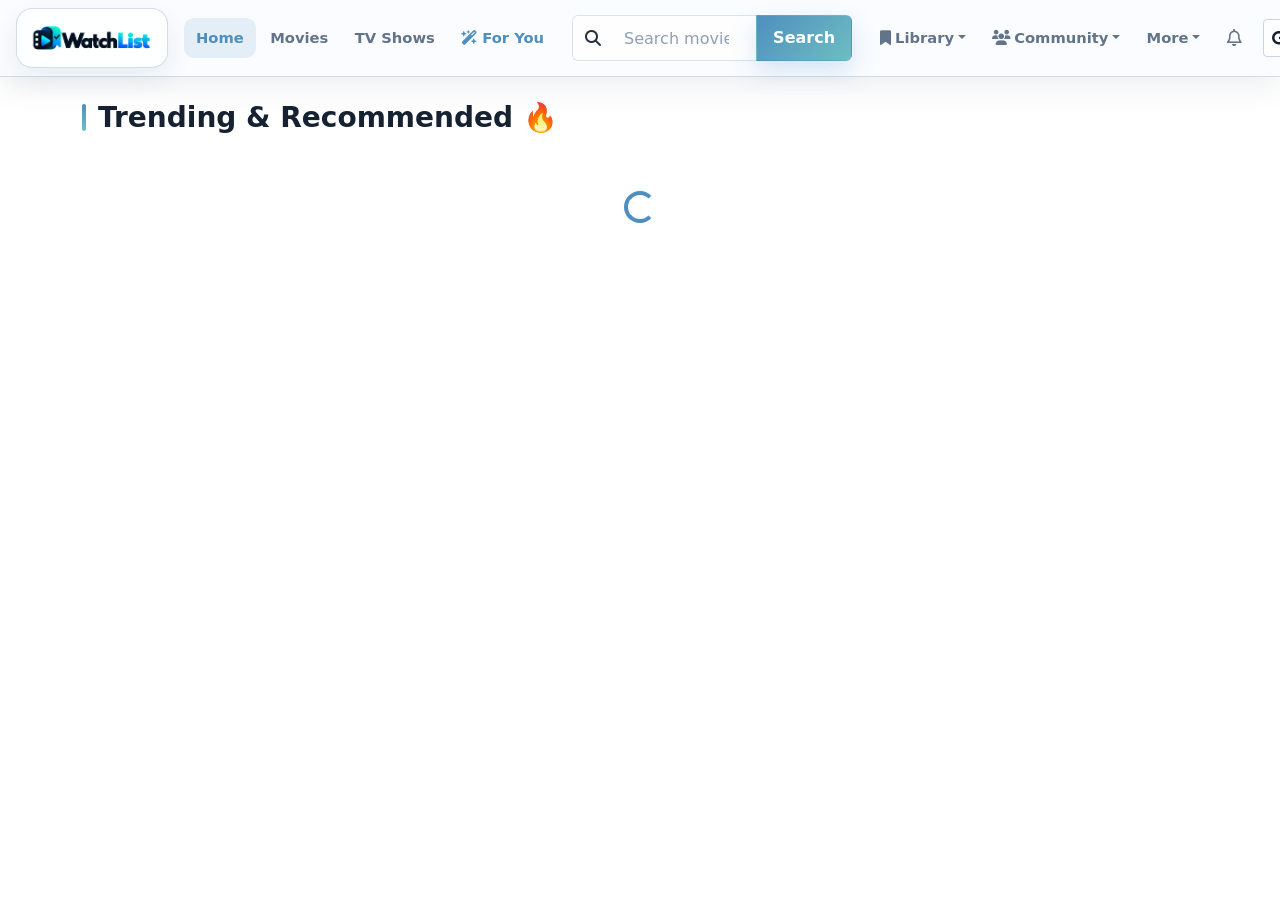
==== commit 4fe62586: "Add files via upload" ====
--- a/index.html
+++ b/index.html
@@ -10,7 +10,7 @@
   <link rel="apple-touch-icon" href="./watchlist-icon.png">
   <meta name="description" content="WatchList is a social movie and TV tracker for watchlists, diary logs, reviews, episode progress, lists and friends.">
   <link rel="manifest" href="./manifest.json">
-  <meta name="theme-color" content="#0f172a">
+  <meta name="theme-color" content="#f7fafd">
 
   <!-- Bootstrap RTL + FontAwesome -->
   <link id="bootstrap-link" rel="stylesheet" href="https://cdn.jsdelivr.net/npm/bootstrap@5.3.0/dist/css/bootstrap.min.css">
--- a/style.css
+++ b/style.css
@@ -1,43 +1,253 @@
+:root {
+  --bg: #eef3f8;
+  --bg-elevated: #f7fafd;
+  --surface: #ffffff;
+  --surface-soft: #f6f9fc;
+  --surface-tint: #edf4fb;
+  --text: #203040;
+  --text-strong: #162231;
+  --text-muted: #62748a;
+  --border: #d8e3ee;
+  --border-strong: #c6d5e3;
+  --accent: #4f8fbf;
+  --accent-strong: #3e7daa;
+  --accent-soft: rgba(79, 143, 191, 0.12);
+  --teal: #6ebec2;
+  --teal-soft: rgba(110, 190, 194, 0.14);
+  --success: #5d9d76;
+  --danger: #d9778a;
+  --warning: #d9a24b;
+  --shadow-sm: 0 8px 24px rgba(38, 61, 89, 0.08);
+  --shadow-md: 0 18px 40px rgba(34, 54, 80, 0.12);
+}
+
+html, body {
+  background: linear-gradient(180deg, #f8fbfe 0%, var(--bg) 100%) !important;
+  color: var(--text) !important;
+  font-family: system-ui, -apple-system, BlinkMacSystemFont, "Segoe UI", sans-serif;
+}
+
 body {
-  background-color: #0f172a !important;
-  color: #ffffff;
-  font-family: system-ui, -apple-system, sans-serif;
-}
-
-/* إصلاح ألوان الـ Navigation bar */
-.navbar-dark .navbar-nav .nav-link {
-  color: #cbd5e1 !important;
-}
-
+  min-height: 100vh;
+}
+
+/* Global text & helper overrides */
+.text-white,
+.text-light,
+.card-title.text-white,
+.fw-bold.text-white,
+.small.text-white,
+.movie-card .text-white,
+.feed-card .text-white,
+.diary-card .text-white,
+.upnext-card .text-white,
+.community-review .text-white {
+  color: var(--text-strong) !important;
+}
+
+.text-secondary,
+.activity-meta,
+.small.text-secondary,
+.form-label.small.text-secondary {
+  color: var(--text-muted) !important;
+}
+
+.text-info,
 .navbar-dark .navbar-nav .nav-link.active,
 .navbar-dark .navbar-nav .nav-link:hover {
-  color: #38bdf8 !important;
-}
-
-/* إصلاح ألوان تبويبات الـ Modal */
+  color: var(--accent) !important;
+}
+
+.border-secondary,
+.border,
+.modal-content,
+.card,
+.dropdown-menu,
+.nav-tabs,
+.form-control,
+.input-group-text,
+.btn,
+.profile-chip,
+.movie-card,
+.feed-card,
+.diary-card,
+.upnext-card,
+.community-review,
+.stat-card,
+.profile-banner {
+  border-color: var(--border) !important;
+}
+
+.bg-dark,
+.bg-secondary.bg-opacity-10,
+.bg-secondary.bg-opacity-25,
+.modal-content.bg-dark,
+.card.bg-dark,
+.dropdown-menu-dark,
+.dropdown-menu,
+.input-group-text.bg-secondary,
+.form-control.bg-dark,
+textarea.bg-dark,
+input.bg-dark,
+.profile-chip,
+.social-action-panel {
+  background: var(--surface) !important;
+  color: var(--text) !important;
+}
+
+.bg-secondary.bg-opacity-10 {
+  background: rgba(255,255,255,0.7) !important;
+}
+
+.bg-secondary.bg-opacity-25 {
+  background: var(--surface-soft) !important;
+}
+
+/* Bootstrap component colors */
+.btn-info,
+.btn-primary {
+  background: linear-gradient(135deg, var(--accent) 0%, var(--teal) 100%) !important;
+  border-color: transparent !important;
+  color: #ffffff !important;
+  box-shadow: 0 10px 24px rgba(79, 143, 191, 0.22);
+}
+
+.btn-info:hover,
+.btn-primary:hover {
+  filter: brightness(0.97);
+  transform: translateY(-1px);
+}
+
+.btn-outline-info {
+  color: var(--accent) !important;
+  border-color: var(--accent) !important;
+  background: transparent !important;
+}
+
+.btn-outline-info:hover,
+.btn-outline-info.active,
+.btn-outline-info:active {
+  background: var(--accent-soft) !important;
+  color: var(--accent-strong) !important;
+  border-color: var(--accent) !important;
+}
+
+.btn-outline-secondary {
+  color: var(--text-muted) !important;
+  border-color: var(--border-strong) !important;
+}
+
+.btn-outline-secondary:hover {
+  background: var(--surface-tint) !important;
+  color: var(--text-strong) !important;
+}
+
+.btn-outline-light {
+  color: var(--text-strong) !important;
+  border-color: var(--border-strong) !important;
+}
+
+.btn-outline-light:hover {
+  background: var(--surface-tint) !important;
+}
+
+.btn-outline-danger {
+  color: var(--danger) !important;
+  border-color: rgba(217, 119, 138, 0.5) !important;
+}
+
+.btn-outline-danger:hover,
+.btn-danger {
+  background: rgba(217, 119, 138, 0.12) !important;
+  color: #b94f66 !important;
+  border-color: rgba(217, 119, 138, 0.35) !important;
+}
+
+.btn-success,
+.text-bg-success,
+.badge.bg-success {
+  background: rgba(93, 157, 118, 0.14) !important;
+  color: #407455 !important;
+  border: 1px solid rgba(93, 157, 118, 0.25) !important;
+}
+
+.badge.bg-info,
+.text-bg-info {
+  background: var(--teal-soft) !important;
+  color: #2f7e82 !important;
+  border: 1px solid rgba(110, 190, 194, 0.25) !important;
+}
+
+.badge.text-bg-secondary {
+  background: var(--surface-tint) !important;
+  color: var(--text-muted) !important;
+}
+
+.form-control,
+textarea.form-control,
+.form-select,
+.input-group-text {
+  background: var(--surface) !important;
+  color: var(--text) !important;
+  box-shadow: none !important;
+}
+
+.form-control::placeholder,
+textarea::placeholder {
+  color: #8ea0b5 !important;
+}
+
+.form-control:focus,
+.form-select:focus,
+textarea:focus {
+  border-color: rgba(79, 143, 191, 0.55) !important;
+  box-shadow: 0 0 0 4px rgba(79, 143, 191, 0.12) !important;
+}
+
+.btn-close.btn-close-white {
+  filter: none !important;
+  opacity: 0.55;
+}
+
+/* Modal tabs */
 .nav-tabs .nav-link {
-  color: #94a3b8 !important;
+  color: var(--text-muted) !important;
   border: none !important;
 }
 
 .nav-tabs .nav-link.active {
-  color: #38bdf8 !important;
+  color: var(--accent) !important;
   background-color: transparent !important;
-  border-bottom: 2px solid #38bdf8 !important;
+  border-bottom: 2px solid var(--accent) !important;
+}
+
+/* Cards */
+.movie-card,
+.feed-card,
+.diary-card,
+.upnext-card,
+.community-review,
+.stat-card,
+.social-action-panel {
+  background: rgba(255,255,255,0.88) !important;
+  backdrop-filter: blur(10px);
+  -webkit-backdrop-filter: blur(10px);
+  border: 1px solid var(--border) !important;
+  border-radius: 16px;
+  box-shadow: var(--shadow-sm);
 }
 
 .movie-card {
-  background-color: #121824;
-  border: 1px solid #1e293b;
-  border-radius: 12px;
   overflow: hidden;
   cursor: pointer;
-  transition: transform 0.2s ease, box-shadow 0.2s ease;
-}
-
-.movie-card:hover {
-  transform: translateY(-5px);
-  box-shadow: 0 10px 20px rgba(0,0,0,0.5);
+  transition: transform .2s ease, box-shadow .2s ease;
+}
+
+.movie-card:hover,
+.feed-card:hover,
+.upnext-card:hover {
+  transform: translateY(-3px);
+  box-shadow: var(--shadow-md);
 }
 
 .movie-poster {
@@ -50,20 +260,21 @@
   position: absolute;
   top: 10px;
   right: 10px;
-  background: rgba(15, 23, 42, 0.85);
-  color: #fbbf24;
-  font-weight: bold;
+  background: rgba(255, 255, 255, 0.92);
+  color: var(--warning);
+  font-weight: 700;
   padding: 3px 8px;
-  border-radius: 6px;
+  border-radius: 999px;
   font-size: 12px;
+  box-shadow: 0 6px 16px rgba(0,0,0,0.08);
 }
 
 .fav-btn, .watched-card-btn {
   position: absolute;
   left: 10px;
-  background: rgba(15, 23, 42, 0.8);
-  border: 1px solid rgba(255, 255, 255, 0.1);
-  color: #fff;
+  background: rgba(255, 255, 255, 0.92);
+  border: 1px solid var(--border);
+  color: var(--text-muted);
   width: 34px;
   height: 34px;
   border-radius: 50%;
@@ -71,92 +282,310 @@
   align-items: center;
   justify-content: center;
   cursor: pointer;
+  box-shadow: 0 8px 18px rgba(0,0,0,0.08);
 }
 
 .fav-btn { top: 10px; }
-.watched-card-btn { top: 50px; color: #94a3b8; }
-
-.fav-btn.active { color: #ef4444; }
-.watched-card-btn.active { color: #22c55e; border-color: #22c55e; }
+.watched-card-btn { top: 50px; }
+.fav-btn.active { color: var(--danger); }
+.watched-card-btn.active { color: var(--success); border-color: rgba(93, 157, 118, 0.35); }
 
 .actor-card { width: 75px; }
-.actor-img { width: 55px; height: 55px; border-radius: 50%; object-fit: cover; }
-
-/* إصلاح تراكب الـ Modal الخلفي */
+.actor-img { width: 55px; height: 55px; border-radius: 50%; object-fit: cover; border: 2px solid rgba(79, 143, 191, 0.15); }
+
 .modal-backdrop { z-index: 1040 !important; }
 .modal { z-index: 1050 !important; }
-/* Social tracking layer inspired by best-in-class film/TV trackers */
-.social-action-panel {
-  background: rgba(30, 41, 59, .55);
-  border: 1px solid #334155;
-  border-radius: 12px;
-  padding: 14px;
-}
+.social-action-panel { padding: 14px; }
 .rating-stars { display:flex; gap:4px; }
-.rating-stars button { background:none; border:0; color:#64748b; padding:0; font-size:1.25rem; }
-.rating-stars button.active { color:#fbbf24; }
-.feed-card, .diary-card, .upnext-card {
-  background:#121824; border:1px solid #1e293b; border-radius:12px; padding:14px;
-}
+.rating-stars button { background:none; border:0; color:#b6c0cb; padding:0; font-size:1.25rem; }
+.rating-stars button.active { color: var(--warning); }
 .feed-avatar { width:42px; height:42px; object-fit:cover; }
-.activity-meta { font-size:11px; color:#94a3b8; }
-.review-text { white-space:pre-wrap; color:#cbd5e1; }
+.activity-meta { font-size:11px; }
+.review-text { white-space:pre-wrap; color: var(--text) !important; }
 .progress-thin { height:5px; }
-
-/* Full social parity layer */
-.community-review { background:#111827; border:1px solid #334155; border-radius:12px; padding:14px; }
-.comment-row { border-top:1px solid #273449; padding:8px 0; font-size:.9rem; }
-.spoiler-hidden { background:#020617; color:#94a3b8; border-radius:8px; padding:10px; font-style:italic; }
-.mini-poster { width:58px; height:86px; object-fit:cover; border-radius:7px; }
-.profile-banner { min-height:180px; border-radius:16px; background-position:center; background-size:cover; border:1px solid #334155; }
-.favorite-four-poster { aspect-ratio:2/3; object-fit:cover; cursor:pointer; transition:transform .18s ease; }
+.comment-row { border-top:1px solid var(--border); padding:8px 0; font-size:.9rem; }
+.spoiler-hidden { background: var(--surface-soft); color: var(--text-muted); border-radius:10px; padding:10px; font-style:italic; }
+.mini-poster { width:58px; height:86px; object-fit:cover; border-radius:9px; }
+.profile-banner { min-height:180px; border-radius:16px; background-position:center; background-size:cover; }
+.favorite-four-poster { aspect-ratio:2/3; object-fit:cover; cursor:pointer; transition:transform .18s ease; border-radius: 12px; box-shadow: var(--shadow-sm); }
 .favorite-four-poster:hover { transform:translateY(-3px); }
 .stats-grid { display:grid; grid-template-columns:repeat(auto-fit,minmax(145px,1fr)); gap:12px; }
-.stat-card { background:#121824; border:1px solid #1e293b; border-radius:12px; padding:18px; text-align:center; display:flex; flex-direction:column; gap:5px; }
-.stat-card b { color:#38bdf8; font-size:1.7rem; }
-.stat-card span { color:#94a3b8; font-size:.82rem; }
-.unread-notification { border-inline-start:4px solid #38bdf8; background:#132033; }
-@media (max-width: 991px) { .navbar-nav { max-height:45vh; overflow:auto; } }
-
+.stat-card { padding:18px; text-align:center; display:flex; flex-direction:column; gap:5px; }
+.stat-card b { color: var(--accent); font-size:1.7rem; }
+.stat-card span { color: var(--text-muted); font-size:.82rem; }
+.unread-notification { border-inline-start:4px solid var(--accent); background: rgba(79, 143, 191, 0.08) !important; }
 
 /* ===== WatchList professional navigation ===== */
-.app-navbar { background: rgba(10,15,24,.96)!important; border-bottom:1px solid rgba(148,163,184,.14); backdrop-filter:blur(16px); -webkit-backdrop-filter:blur(16px); min-height:68px; box-shadow:0 8px 28px rgba(0,0,0,.18); }
-.app-brand { color:#f8fafc!important; font-weight:800; letter-spacing:-.03em; font-size:1.2rem; flex-shrink:0; }
-.brand-logo { width:34px; height:34px; object-fit:cover; border-radius:9px; box-shadow:0 0 0 1px rgba(255,255,255,.08); }
-.brand-wordmark { display:block; height:42px; width:auto; max-width:190px; object-fit:contain; }
-.app-primary-nav,.app-secondary-nav { gap:.15rem; }
-.app-navbar .nav-link { border-radius:8px; padding:.5rem .65rem!important; font-size:.9rem; font-weight:600; white-space:nowrap; color:#b9c4d2!important; }
-.app-navbar .nav-link:hover,.app-navbar .nav-link.active,.app-navbar .dropdown-item.active { color:#fff!important; background:rgba(56,189,248,.11)!important; }
-.app-navbar .nav-accent { color:#7dd3fc!important; }
-.navbar-search { flex:1 1 390px; min-width:280px; max-width:560px; }
+.app-navbar {
+  background: rgba(250, 252, 255, 0.88) !important;
+  border-bottom: 1px solid rgba(198, 213, 227, 0.8);
+  backdrop-filter: blur(16px);
+  -webkit-backdrop-filter: blur(16px);
+  min-height: 72px;
+  box-shadow: 0 10px 30px rgba(28, 46, 68, 0.08);
+}
+
+.app-brand {
+  color: var(--text-strong) !important;
+  font-weight: 800;
+  letter-spacing: -.03em;
+  font-size: 1.2rem;
+  flex-shrink: 0;
+  background: rgba(255,255,255,0.78);
+  padding: 8px 12px;
+  border-radius: 16px;
+  border: 1px solid rgba(198, 213, 227, 0.8);
+  box-shadow: 0 10px 26px rgba(34, 54, 80, 0.08);
+}
+
+.brand-logo {
+  width: 34px;
+  height: 34px;
+  object-fit: cover;
+  border-radius: 9px;
+  box-shadow: 0 0 0 1px rgba(255,255,255,.08);
+}
+
+.brand-wordmark {
+  display: block;
+  height: 42px;
+  width: auto;
+  max-width: 190px;
+  object-fit: contain;
+}
+
+.app-primary-nav,
+.app-secondary-nav { gap: .15rem; }
+
+.app-navbar .nav-link {
+  border-radius: 10px;
+  padding: .55rem .75rem !important;
+  font-size: .92rem;
+  font-weight: 600;
+  white-space: nowrap;
+  color: var(--text-muted) !important;
+}
+
+.app-navbar .nav-link:hover,
+.app-navbar .nav-link.active,
+.app-navbar .dropdown-item.active {
+  color: var(--accent-strong) !important;
+  background: var(--accent-soft) !important;
+}
+
+.app-navbar .nav-accent {
+  color: var(--accent) !important;
+}
+
+.navbar-search {
+  flex: 1 1 420px;
+  min-width: 280px;
+  max-width: 620px;
+}
+
 .navbar-search .input-group { min-width:0; }
-.navbar-search .form-control,.navbar-search .search-icon { background:#111827!important; border-color:#283548!important; color:#f8fafc!important; }
-.navbar-search .form-control { min-width:0; height:42px; box-shadow:none!important; border-left:0; }
-.navbar-search .form-control::placeholder { color:#748398; }
-.navbar-search .form-control:focus { border-color:#38bdf8!important; box-shadow:0 0 0 3px rgba(56,189,248,.10)!important; }
+
+.navbar-search .form-control,
+.navbar-search .search-icon {
+  background: rgba(255,255,255,0.92) !important;
+  border-color: var(--border) !important;
+  color: var(--text) !important;
+}
+
+.navbar-search .form-control {
+  min-width:0;
+  height:46px;
+  border-left:0;
+}
+
+.navbar-search .form-control::placeholder { color:#8a9caf; }
 .navbar-search .search-icon { color:#7f8ea3; border-right:0; }
-.navbar-search .btn { height:42px; }
-.app-dropdown { background:#111827; border:1px solid #283548; border-radius:12px; padding:.45rem; min-width:190px; box-shadow:0 18px 45px rgba(0,0,0,.35); }
-.app-dropdown .dropdown-item { color:#cbd5e1; border-radius:8px; padding:.58rem .7rem; display:flex; align-items:center; gap:.65rem; font-size:.9rem; }
-.app-dropdown .dropdown-item i { width:18px; text-align:center; color:#7dd3fc; }
-.app-dropdown .dropdown-item:hover { color:#fff; background:rgba(56,189,248,.10); }
-.notification-link { width:40px; height:40px; display:inline-flex!important; align-items:center; justify-content:center; font-size:1.05rem!important; }
-.notification-badge { position:absolute; top:2px; right:0; min-width:17px; height:17px; padding:0 4px; border-radius:999px; background:#ef4444; color:white; display:inline-flex; align-items:center; justify-content:center; font-size:.62rem; font-weight:800; line-height:1; }
+.navbar-search .btn { height:46px; }
+
+.app-dropdown {
+  background: rgba(255,255,255,0.98);
+  border:1px solid var(--border);
+  border-radius:14px;
+  padding:.45rem;
+  min-width:200px;
+  box-shadow: var(--shadow-md);
+}
+
+.app-dropdown .dropdown-item {
+  color: var(--text) !important;
+  border-radius: 10px;
+  padding: .62rem .74rem;
+  display:flex;
+  align-items:center;
+  gap:.65rem;
+  font-size:.92rem;
+}
+
+.app-dropdown .dropdown-item i {
+  width:18px;
+  text-align:center;
+  color: var(--accent);
+}
+
+.app-dropdown .dropdown-item:hover {
+  color: var(--accent-strong);
+  background: var(--accent-soft);
+}
+
+.notification-link {
+  width:40px;
+  height:40px;
+  display:inline-flex !important;
+  align-items:center;
+  justify-content:center;
+  font-size:1.05rem !important;
+}
+
+.notification-badge {
+  position:absolute;
+  top:2px;
+  right:0;
+  min-width:17px;
+  height:17px;
+  padding:0 4px;
+  border-radius:999px;
+  background:#ef4444;
+  color:white;
+  display:inline-flex;
+  align-items:center;
+  justify-content:center;
+  font-size:.62rem;
+  font-weight:800;
+  line-height:1;
+}
+
 .auth-container { flex-shrink:0; }
 #user-info { align-items:center; }
-.profile-chip { border:1px solid #283548; background:#111827; color:#fff; border-radius:10px; padding:4px 8px 4px 5px; display:flex; align-items:center; gap:8px; max-width:170px; }
-.profile-chip:hover { border-color:#3b82a5; background:#142033; }
-.profile-chip img { width:32px; height:32px; object-fit:cover; }
-.profile-chip-copy { min-width:0; display:flex; flex-direction:column; text-align:left; line-height:1.1; }
-#user-name { font-size:.78rem; font-weight:700; color:#f8fafc; max-width:105px; overflow:hidden; text-overflow:ellipsis; white-space:nowrap; }
-#user-handle { font-size:.66rem; color:#7dd3fc; max-width:105px; overflow:hidden; text-overflow:ellipsis; white-space:nowrap; }
-.icon-button { width:36px; height:36px; padding:0!important; display:inline-grid; place-items:center; }
-.login-button { height:38px; border-color:#334155; color:#e2e8f0; }
-.section-heading { position:relative; border:0!important; padding-left:14px!important; padding-right:0!important; }
-.section-heading::before { content:""; position:absolute; left:0; top:.12em; bottom:.12em; width:4px; border-radius:999px; background:#38bdf8; }
-@media (max-width:1199.98px) { .app-navbar .navbar-collapse { padding:.75rem 0 1rem; } .navbar-search { max-width:none; min-width:100%; margin-left:0!important; margin-right:0!important; } .app-primary-nav,.app-secondary-nav { align-items:stretch!important; } .app-navbar .nav-link,.notification-link { width:100%; justify-content:flex-start; } .app-dropdown { box-shadow:none; border:0; margin-left:.75rem; } .auth-container { border-top:1px solid rgba(148,163,184,.14); padding-top:.85rem; } }
-@media (min-width:1200px) { .app-navbar .container-fluid { flex-wrap:nowrap; } .app-navbar .navbar-collapse { min-width:0; } }
-
-.app-navbar .nav-item.dropdown:has(.dropdown-item.active) > .dropdown-toggle { color:#fff!important; background:rgba(56,189,248,.11)!important; }
-
-@media (max-width: 575.98px) { .brand-wordmark { height: 34px; max-width: 154px; } }
+
+.profile-chip {
+  border:1px solid var(--border) !important;
+  background: rgba(255,255,255,0.88) !important;
+  color: var(--text-strong) !important;
+  border-radius: 14px;
+  padding: 4px 8px 4px 5px;
+  display:flex;
+  align-items:center;
+  gap:8px;
+  max-width:170px;
+  box-shadow: 0 8px 18px rgba(34, 54, 80, 0.08);
+}
+
+.profile-chip:hover {
+  border-color: rgba(79,143,191,0.35) !important;
+  background: #fff !important;
+}
+
+.profile-chip img {
+  width:32px;
+  height:32px;
+  object-fit:cover;
+}
+
+.profile-chip-copy {
+  min-width:0;
+  display:flex;
+  flex-direction:column;
+  text-align:left;
+  line-height:1.1;
+}
+
+#user-name {
+  font-size:.78rem;
+  font-weight:700;
+  color: var(--text-strong);
+  max-width:105px;
+  overflow:hidden;
+  text-overflow:ellipsis;
+  white-space:nowrap;
+}
+
+#user-handle {
+  font-size:.66rem;
+  color: var(--accent);
+  max-width:105px;
+  overflow:hidden;
+  text-overflow:ellipsis;
+  white-space:nowrap;
+}
+
+.icon-button { width:36px; height:36px; padding:0 !important; display:inline-grid; place-items:center; }
+.login-button { height:38px; border-color:var(--border-strong) !important; color:var(--text-strong) !important; background: rgba(255,255,255,0.75); }
+.login-button:hover { background: #fff !important; }
+
+.section-heading {
+  position:relative;
+  border:0 !important;
+  padding-left:16px !important;
+  padding-right:0 !important;
+  color: var(--text-strong) !important;
+}
+
+.section-heading::before {
+  content:"";
+  position:absolute;
+  left:0;
+  top:.12em;
+  bottom:.12em;
+  width:4px;
+  border-radius:999px;
+  background: linear-gradient(180deg, var(--accent), var(--teal));
+}
+
+/* Dropdown menus outside navbar */
+.dropdown-menu-dark,
+.dropdown-menu {
+  background: var(--surface) !important;
+  border: 1px solid var(--border) !important;
+  box-shadow: var(--shadow-sm);
+}
+
+.dropdown-menu-dark .dropdown-item,
+.dropdown-menu .dropdown-item {
+  color: var(--text) !important;
+}
+
+.dropdown-menu-dark .dropdown-item:hover,
+.dropdown-menu .dropdown-item:hover {
+  background: var(--accent-soft) !important;
+  color: var(--accent-strong) !important;
+}
+
+/* Misc elements */
+hr, .border-top { border-color: var(--border) !important; }
+
+.cursor-pointer { cursor: pointer; }
+.hover-bg-secondary:hover { background: var(--surface-tint) !important; }
+
+/* Scrollbars */
+*::-webkit-scrollbar { width: 10px; height: 10px; }
+*::-webkit-scrollbar-track { background: rgba(79,143,191,0.06); }
+*::-webkit-scrollbar-thumb { background: rgba(79,143,191,0.22); border-radius: 999px; border: 2px solid transparent; background-clip: padding-box; }
+*::-webkit-scrollbar-thumb:hover { background: rgba(79,143,191,0.34); border: 2px solid transparent; background-clip: padding-box; }
+
+@media (max-width:1199.98px) {
+  .app-navbar .navbar-collapse { padding:.75rem 0 1rem; }
+  .navbar-search { max-width:none; min-width:100%; margin-left:0 !important; margin-right:0 !important; }
+  .app-primary-nav,.app-secondary-nav { align-items:stretch !important; }
+  .app-navbar .nav-link,.notification-link { width:100%; justify-content:flex-start; }
+  .app-dropdown { box-shadow:none; border:0; margin-left:.75rem; background: transparent !important; }
+  .auth-container { border-top:1px solid rgba(198, 213, 227, 0.75); padding-top:.85rem; }
+}
+
+@media (min-width:1200px) {
+  .app-navbar .container-fluid { flex-wrap:nowrap; }
+  .app-navbar .navbar-collapse { min-width:0; }
+}
+
+@media (max-width: 575.98px) {
+  .brand-wordmark { height: 34px; max-width: 154px; }
+}
+
+.app-navbar .nav-item.dropdown:has(.dropdown-item.active) > .dropdown-toggle {
+  color: var(--accent-strong) !important;
+  background: var(--accent-soft) !important;
+}
